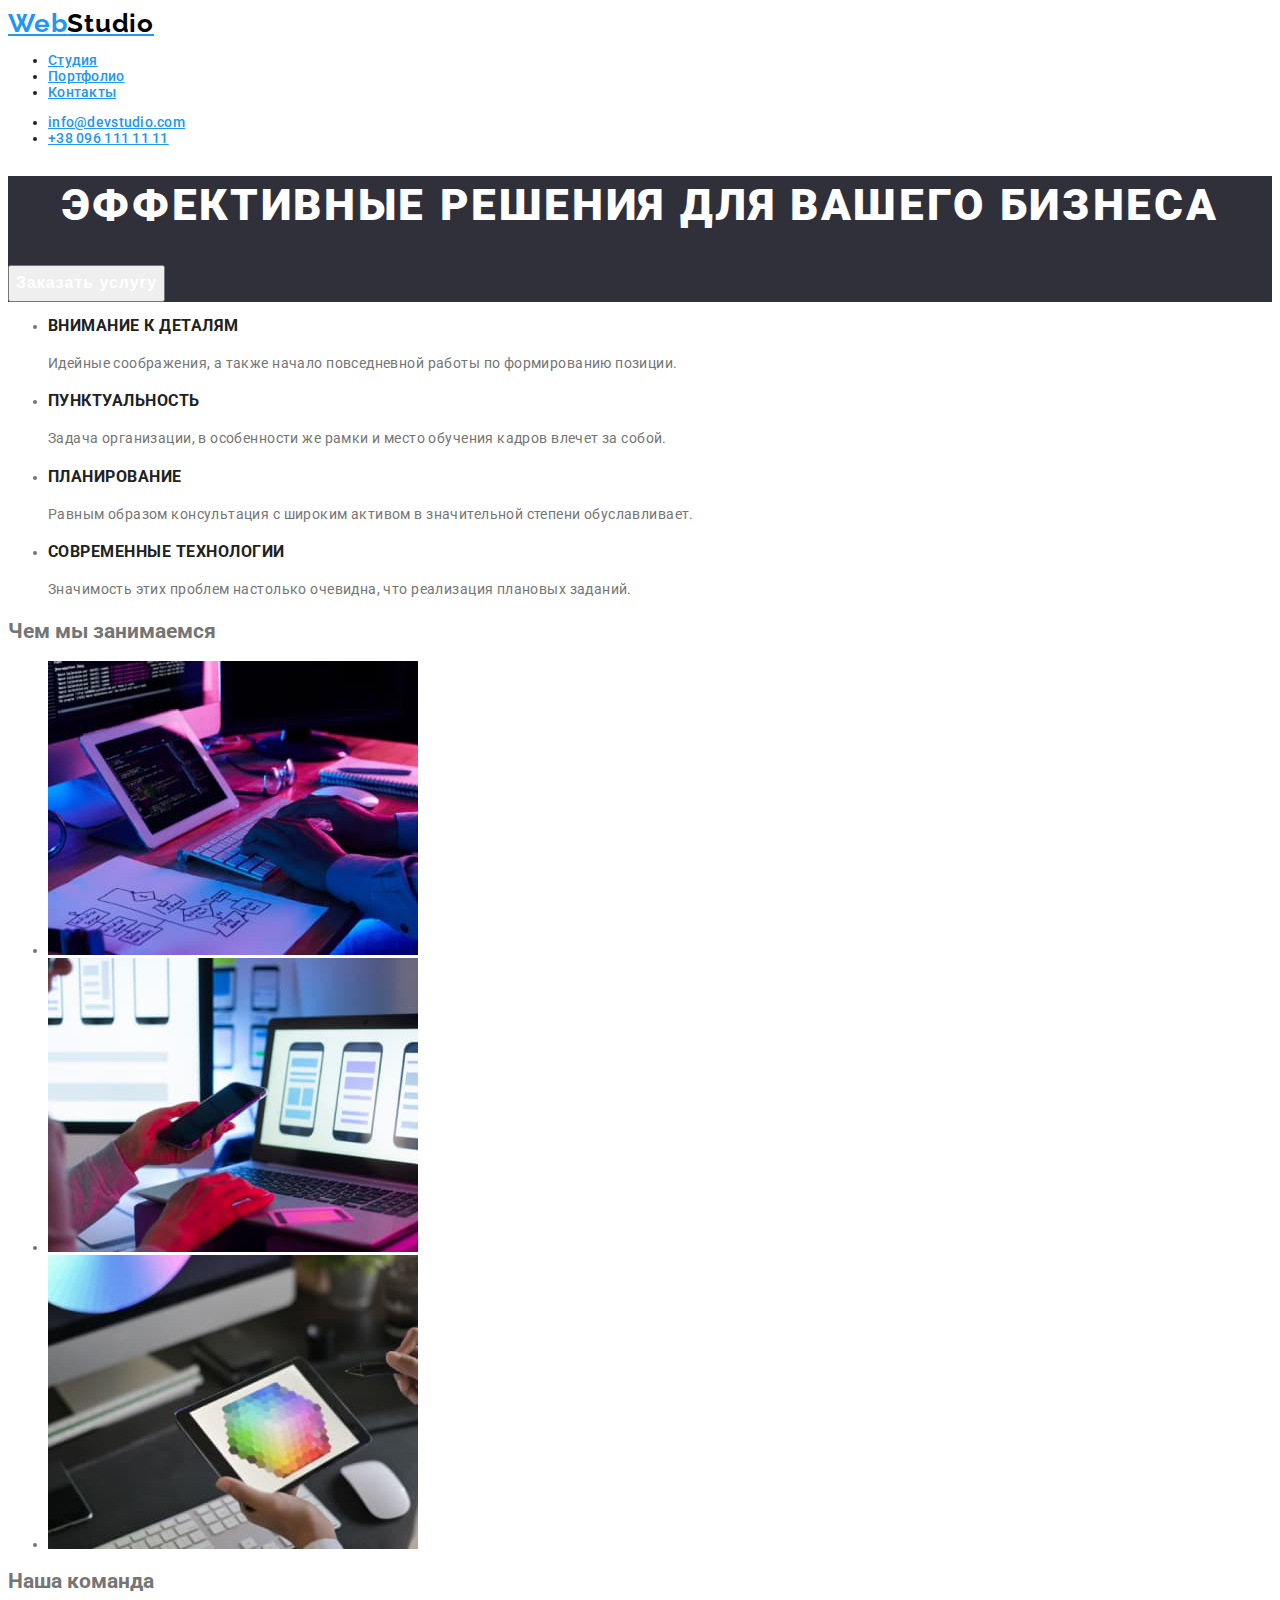
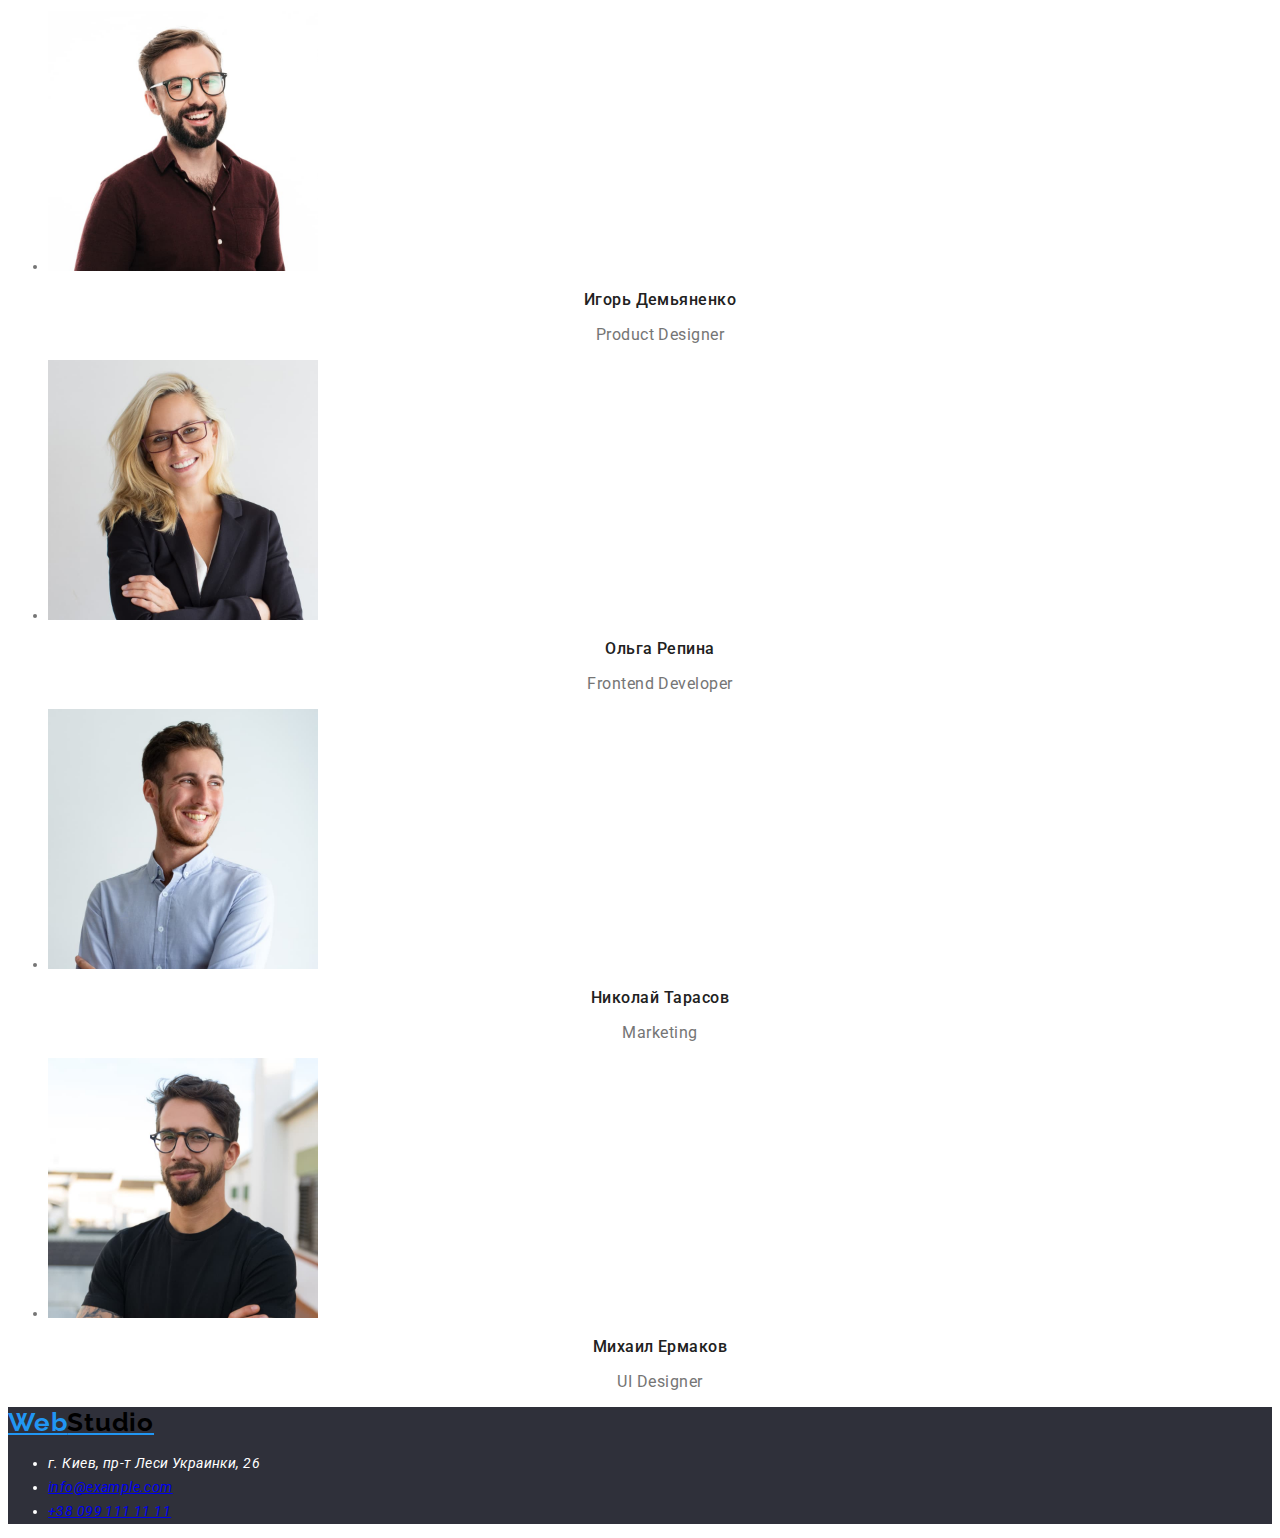
==== index.html @ 79ce8139 "Добавлены footer  исправлены button" ====
<!DOCTYPE html>
<html lang="ru">
  <head>
    <meta charset="UTF-8" />
    <meta http-equiv="X-UA-Compatible" content="IE=edge" />
    <meta name="viewport" content="width=device-width, initial-scale=1.0" />
    <title>Business planning</title>
    <link
      rel="stylesheet"
      href="https://cdnjs.cloudflare.com/ajax/libs/modern-normalize/1.1.0/modern-normalize.min.css"
      integrity="sha512-wpPYUAdjBVSE4KJnH1VR1HeZfpl1ub8YT/NKx4PuQ5NmX2tKuGu6U/JRp5y+Y8XG2tV+wKQpNHVUX03MfMFn9Q=="
      crossorigin="anonymous"
      referrerpolicy="no-referrer"
    />
    <link rel="preconnect" href="https://fonts.googleapis.com" />
    <link rel="preconnect" href="https://fonts.gstatic.com" crossorigin />
    <link
      href="https://fonts.googleapis.com/css2?family=Raleway:wght@700&family=Roboto:wght@400;500;700;900&display=swap"
      rel="stylesheet"
    />
    <link rel="stylesheet" href="./css/style.css" />
  </head>
  <body>
    <header class="header">
      <a href="" class="header-logo">Web<span class="logo">Studio</span></a>
      <nav class="header-navigation">
        <ul class="header-list">
          <li class="header-item"><a href="" class="header-link link">Студия</a></li>
          <li class="header-item">
            <a href="./portfolio.html" class="header-link link">Портфолио</a>
          </li>
          <li class="header-item"><a href="" class="header-link link">Контакты</a></li>
        </ul>
      </nav>
      <ul class="header-list">
        <li><a href="mailto:info@devstudio.com" class="header-link">info@devstudio.com</a></li>
        <li><a class="header-link" href="tel:+380961111111">+38 096 111 11 11</a></li>
      </ul>
    </header>
    <main class="main">
      <section class="section">
        <h1 class="section-main">Эффективные решения для вашего бизнеса</h1>
        <button type="button" class="section-btn">Заказать услугу</button>
      </section>
      <section>
        <h2 class="hidden-title">Преимущества</h2>
        <ul section-list>
          <li>
            <h3 class="section-two-text">Внимание к деталям</h3>
            <p class="section-two-text1">
              Идейные соображения, а также начало повседневной работы по формированию позиции.
            </p>
          </li>
          <li>
            <h3 class="section-two-text">Пунктуальность</h3>
            <p class="section-two-text1">
              Задача организации, в особенности же рамки и место обучения кадров влечет за собой.
            </p>
          </li>
          <li>
            <h3 class="section-two-text">Планирование</h3>
            <p class="section-two-text1">
              Равным образом консультация с широким активом в значительной степени обуславливает.
            </p>
          </li>
          <li>
            <h3 class="section-two-text">Современные технологии</h3>
            <p class="section-two-text1">
              Значимость этих проблем настолько очевидна, что реализация плановых заданий.
            </p>
          </li>
        </ul>
      </section>
      <section class="secton-three">
        <h2 class="section-about">Чем мы занимаемся</h2>
        <ul class="section-three-list">
          <li><img src="./images/about-img-1.jpg" alt="компьютер" width="370" height="294" /></li>
          <li><img src="./images/about-img-2.jpg" alt="телефон" width="370" height="294" /></li>
          <li><img src="./images/about-img-3.jpg" alt="планшет" width="370" height="294" /></li>
        </ul>
      </section>
      <section section-for>
        <h2 class="section-about">Наша команда</h2>
        <ul class="section-for-list">
          <li>
            <img src="./images/photo-ihor.jpg" alt="игорь" width="270" height="260" />
            <h3 class="section-for-name">Игорь Демьяненко</h3>
            <p lang="en" class="section-for-text">Product Designer</p>
          </li>
          <li>
            <img src="./images/photo-olga.jpg" alt="ольга" width="270" height="260" />
            <h3 class="section-for-name">Ольга Репина</h3>
            <p lang="en" class="section-for-text">Frontend Developer</p>
          </li>
          <li>
            <img src="./images/photo-nikolay.jpg" alt="николай" width="270" height="260" />
            <h3 class="section-for-name">Николай Тарасов</h3>
            <p lang="en" class="section-for-text">Marketing</p>
          </li>
          <li>
            <img src="./images/photo-michael.jpg" alt="михаил" width="270" height="260" />
            <h3 class="section-for-name">Михаил Ермаков</h3>
            <p lang="en" class="section-for-text">UI Designer</p>
          </li>
        </ul>
      </section>
    </main>
    <footer class="footer">
      <a href="" class="header-logo">Web<span class="logo">Studio</span></a>
      <address>
        <ul class="footer-list">
          <li class="adress-text">г. Киев, пр-т Леси Украинки, 26</li>
          <li class="adress-text"><a href="mailto:info@example.com">info@example.com</a></li>
          <li class="adress-text"><a href="tel:+380991111111">+38 099 111 11 11</a></li>
        </ul>
      </address>
    </footer>
  </body>
</html>
---- css/style.css ----
:root {
  --main-color: #757575;
  --secondary-color: #212121;
}

body {
  font-family: 'Roboto', sans-serif;
  font-weight: 400;
  font-style: normal;
  font-size: 14px;
  color: var(--main-color);
}
.hidden-title {
  width: 1px;
  height: 1px;
  overflow: hidden;
  opacity: 0;
  margin: -1px;
}

.header-logo {
  font-family: 'Raleway', sans-serif;
  font-style: normal;
  font-weight: 700;
  font-size: 26px;
  line-height: 1.19;
  letter-spacing: 0.03em;
  color: #2196f3;
}

.logo {
  font-family: 'Raleway', sans-serif;
  font-style: normal;
  font-weight: 700;
  font-size: 26px;
  line-height: 1.19;
  letter-spacing: 0.03em;
  color: #000000;
}

.header-list {
  /* font-family: 'Roboto';
  font-style: normal; */
  font-weight: 500;
  /* font-size: 14px; */
  line-height: 1.14;
  letter-spacing: 0.02em;
  color: #212121;
}

.header-link {
  /* font-family: 'Roboto';
  font-style: normal; */
  font-weight: 500;
  /* font-size: 14px; */
  line-height: 1.14;
  letter-spacing: 0.02em;
  color: #2196f3;
}

.section-main {
  /* font-family: 'Roboto';
  font-style: normal; */
  font-weight: 900;
  font-size: 44px;
  line-height: 1.36;
  text-align: center;
  letter-spacing: 0.06em;
  text-transform: uppercase;
  color: #ffffff;
}

.section {
  background: #2f303a;
}

.section-btn {
  /* font-family: 'Roboto';
  font-style: normal; */
  font-weight: 700;
  font-size: 16px;
  line-height: 1.88;
  display: flex;
  align-items: center;
  text-align: center;
  letter-spacing: 0.06em;
  color: #ffffff;
}
.section-two-text {
  /* font-family: 'Roboto';
  font-style: normal; */
  font-weight: 700;
  /* font-size: 14px; */
  line-height: 1.14;
  letter-spacing: 0.03em;
  text-transform: uppercase;
  color: #212121;
}

.section-two-text1 {
  /* font-family: 'Roboto';
  font-style: normal; */
  font-weight: 400;
  /* font-size: 14px; */
  line-height: 1.71;
  letter-spacing: 0.03em;
  color: #757575;
}

.section-three {
/* font-family: 'Roboto';
font-style: normal; */
font-weight: 700;
font-size: 36px;
line-height: 1.17;
text-align: center;
letter-spacing: 0.03em
color: #212121;
}

.section-for {
/* font-family: 'Roboto';
font-style: normal; */
font-weight: 700;
font-size: 36px;
line-height: 1.17;
text-align: center;
letter-spacing: 0.03em;
color: #212121;
}

.section-for-name {
/* font-family: 'Roboto';
font-style: normal; */
font-weight: 500;
font-size: 16px;
line-height: 1.19;
text-align: center;
letter-spacing: 0.03em;
color: #212121;
}

.section-for-text {
/* font-family: 'Roboto';
font-style: normal;
font-weight: 400; */
font-size: 16px;
line-height: 1.19;
text-align: center;
letter-spacing: 0.03em;
color: #757575;
}

.adress-text {
  /* font-family: 'Roboto';
font-style: normal;
font-weight: 400;
font-size: 14px; */
line-height: 1.71;
letter-spacing: 0.03em;
color: #FFFFFF;
}

.footer {
  background: #2F303A;
}
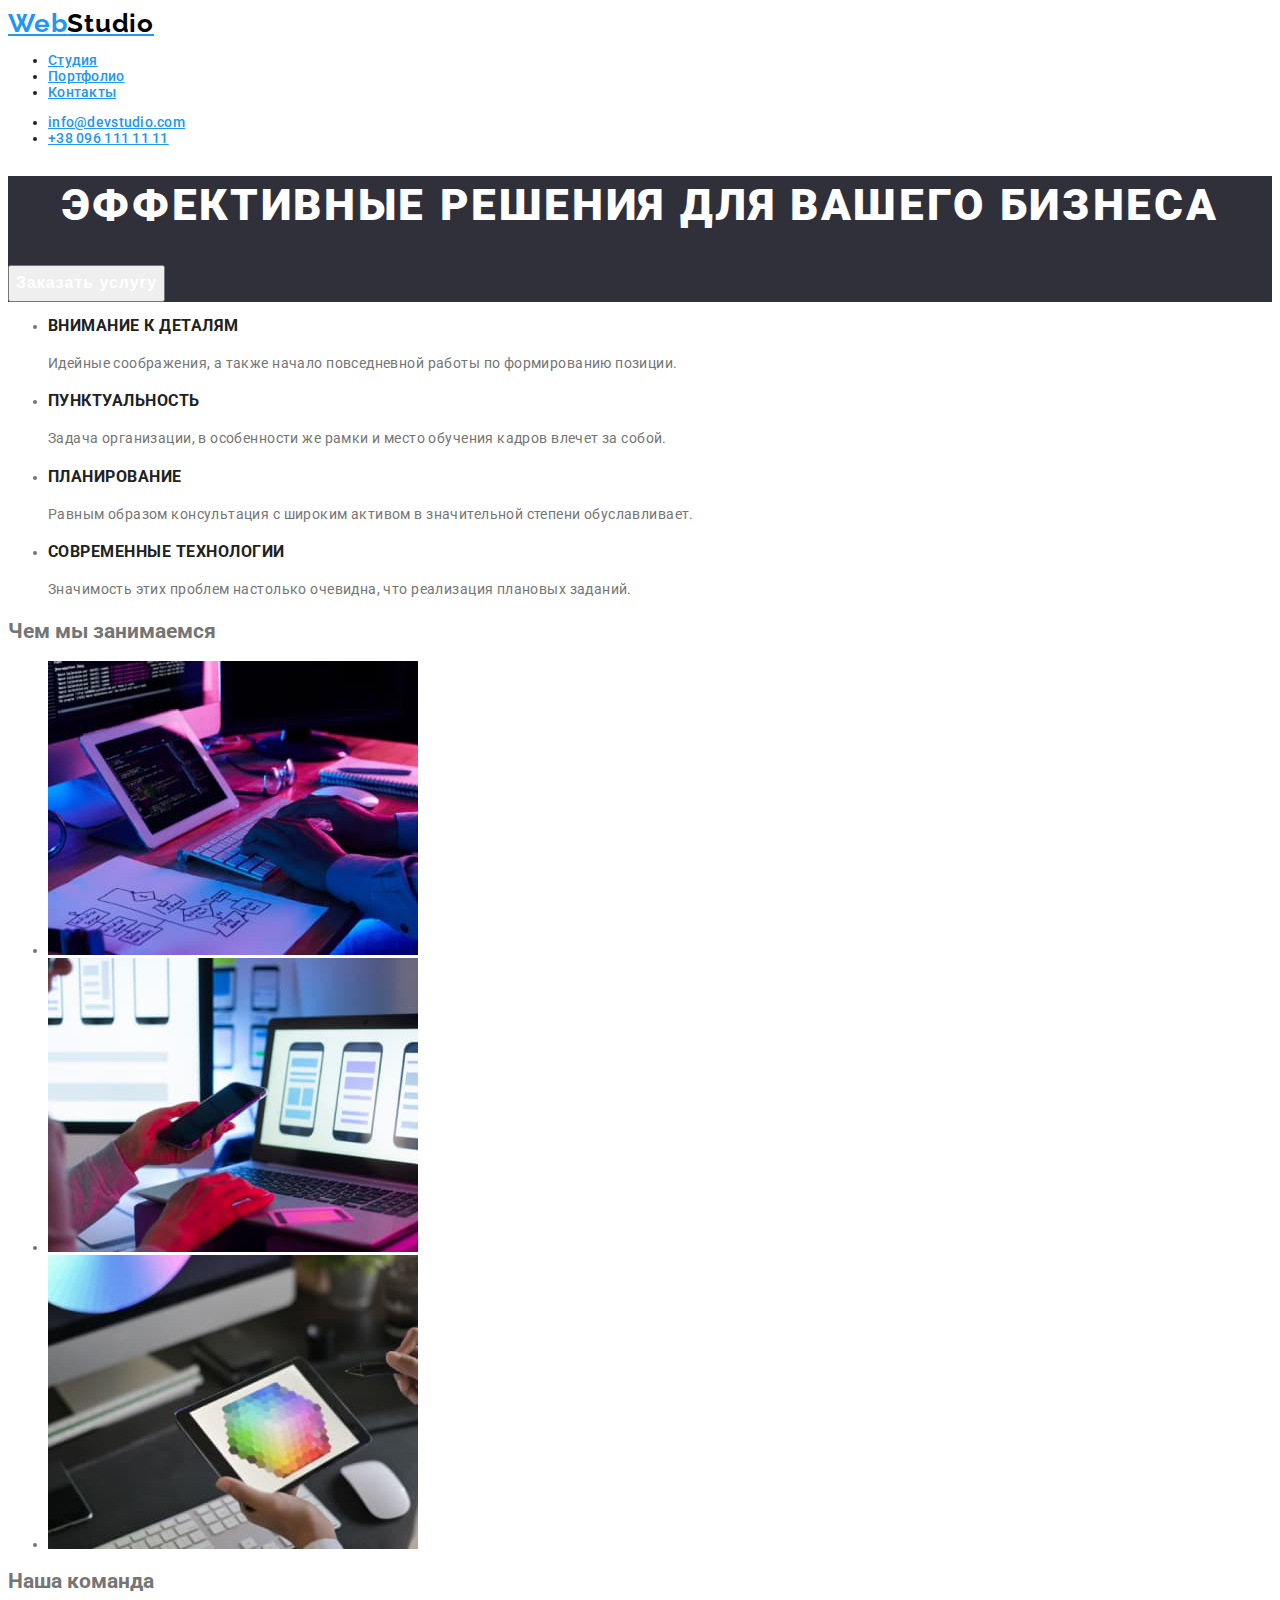
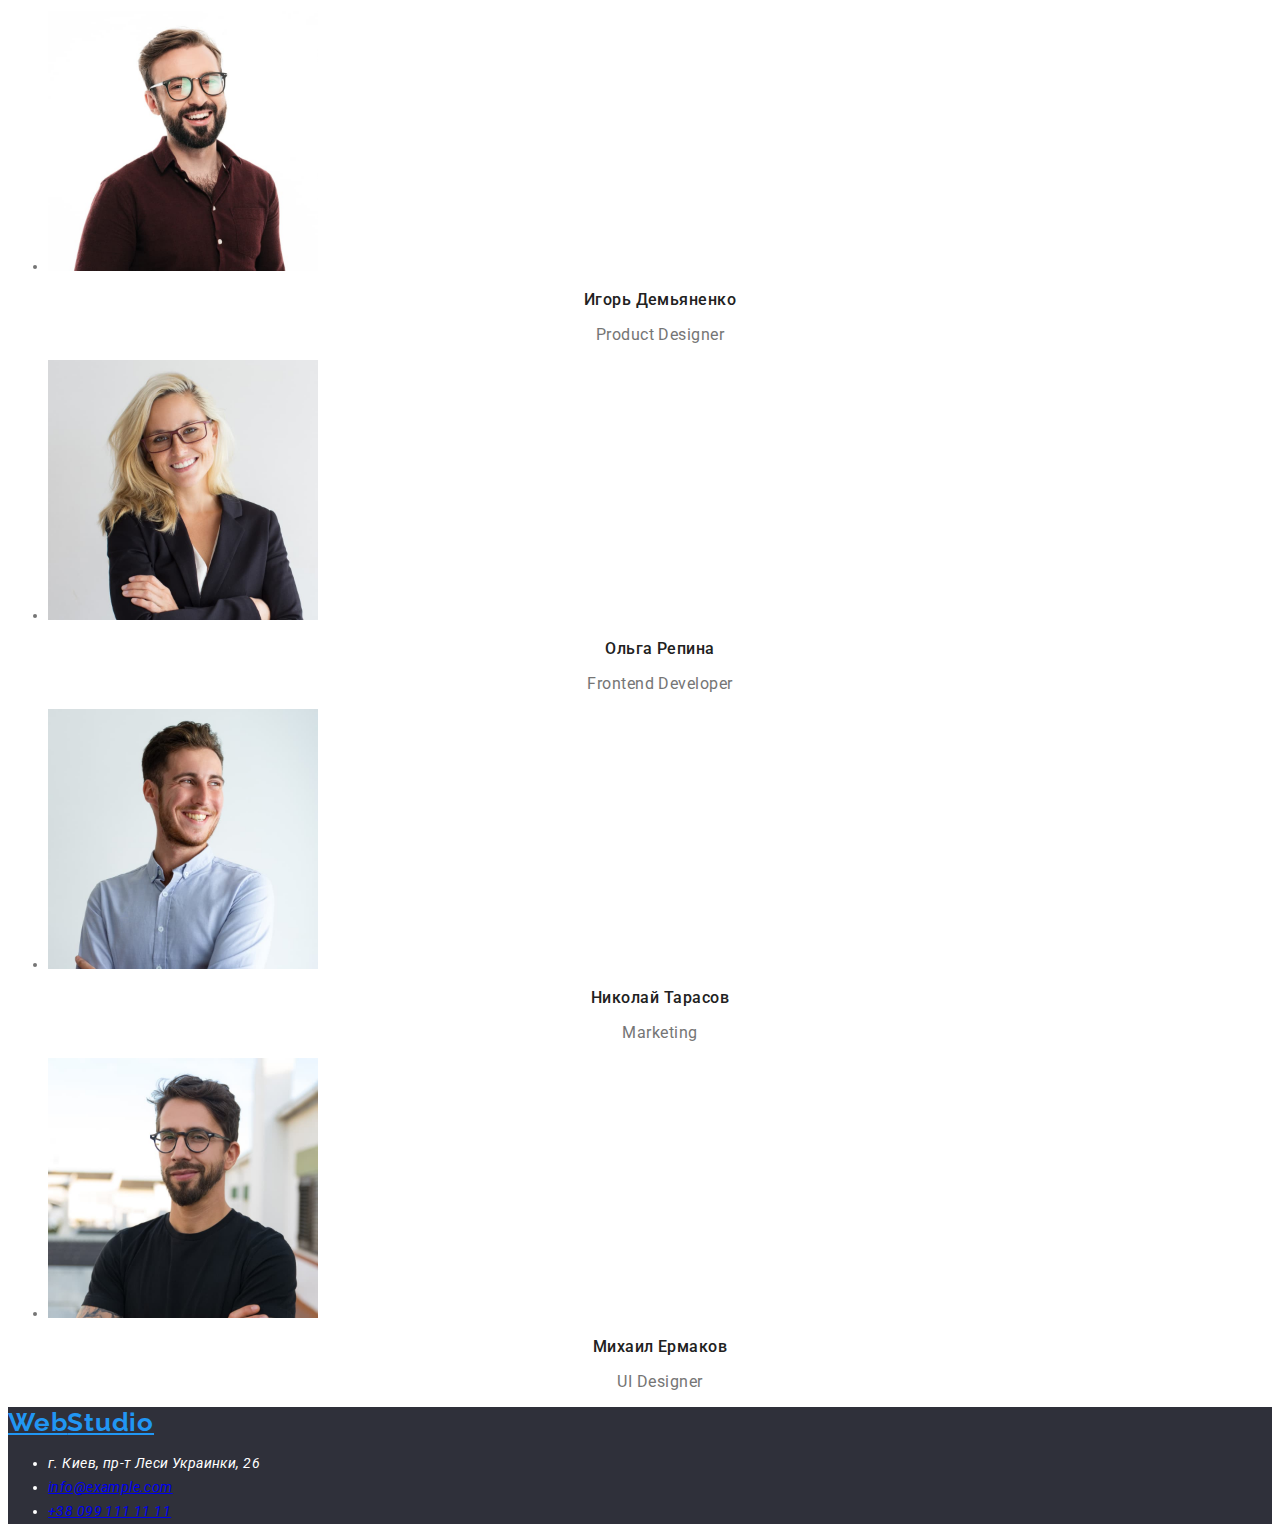
==== commit 28a1908c: "Доработка portfolio button logo" ====
--- a/index.html
+++ b/index.html
@@ -81,32 +81,34 @@
       </section>
       <section section-for>
         <h2 class="section-about">Наша команда</h2>
-        <ul class="section-for-list">
-          <li>
-            <img src="./images/photo-ihor.jpg" alt="игорь" width="270" height="260" />
-            <h3 class="section-for-name">Игорь Демьяненко</h3>
-            <p lang="en" class="section-for-text">Product Designer</p>
-          </li>
-          <li>
-            <img src="./images/photo-olga.jpg" alt="ольга" width="270" height="260" />
-            <h3 class="section-for-name">Ольга Репина</h3>
-            <p lang="en" class="section-for-text">Frontend Developer</p>
-          </li>
-          <li>
-            <img src="./images/photo-nikolay.jpg" alt="николай" width="270" height="260" />
-            <h3 class="section-for-name">Николай Тарасов</h3>
-            <p lang="en" class="section-for-text">Marketing</p>
-          </li>
-          <li>
-            <img src="./images/photo-michael.jpg" alt="михаил" width="270" height="260" />
-            <h3 class="section-for-name">Михаил Ермаков</h3>
-            <p lang="en" class="section-for-text">UI Designer</p>
-          </li>
-        </ul>
+        <div>
+          <ul class="section-for-list">
+            <li>
+              <img src="./images/photo-ihor.jpg" alt="игорь" width="270" height="260" />
+              <h3 class="section-for-name">Игорь Демьяненко</h3>
+              <p lang="en" class="section-for-text">Product Designer</p>
+            </li>
+            <li>
+              <img src="./images/photo-olga.jpg" alt="ольга" width="270" height="260" />
+              <h3 class="section-for-name">Ольга Репина</h3>
+              <p lang="en" class="section-for-text">Frontend Developer</p>
+            </li>
+            <li>
+              <img src="./images/photo-nikolay.jpg" alt="николай" width="270" height="260" />
+              <h3 class="section-for-name">Николай Тарасов</h3>
+              <p lang="en" class="section-for-text">Marketing</p>
+            </li>
+            <li>
+              <img src="./images/photo-michael.jpg" alt="михаил" width="270" height="260" />
+              <h3 class="section-for-name">Михаил Ермаков</h3>
+              <p lang="en" class="section-for-text">UI Designer</p>
+            </li>
+          </ul>
+        </div>
       </section>
     </main>
     <footer class="footer">
-      <a href="" class="header-logo">Web<span class="logo">Studio</span></a>
+      <a href="" class="header-logo">Web<span class="footer-logo">Studio</span></a>
       <address>
         <ul class="footer-list">
           <li class="adress-text">г. Киев, пр-т Леси Украинки, 26</li>
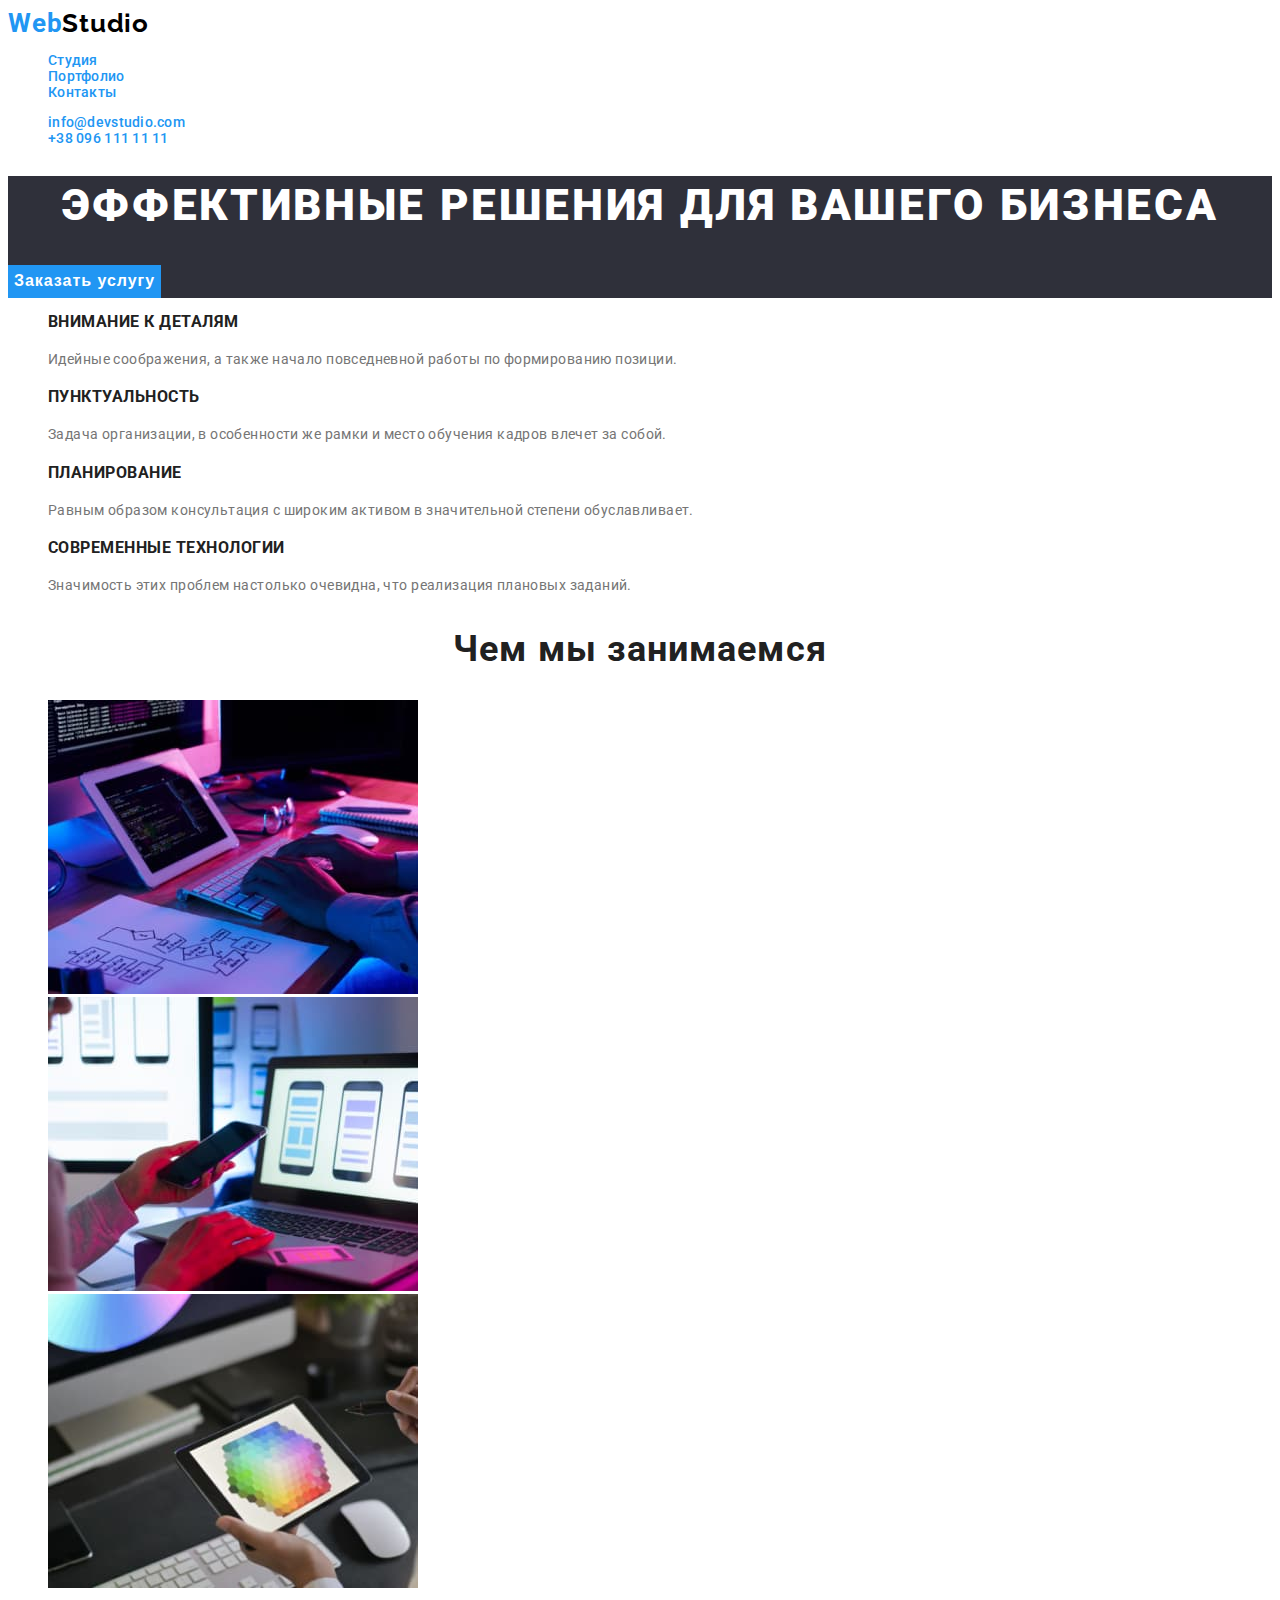
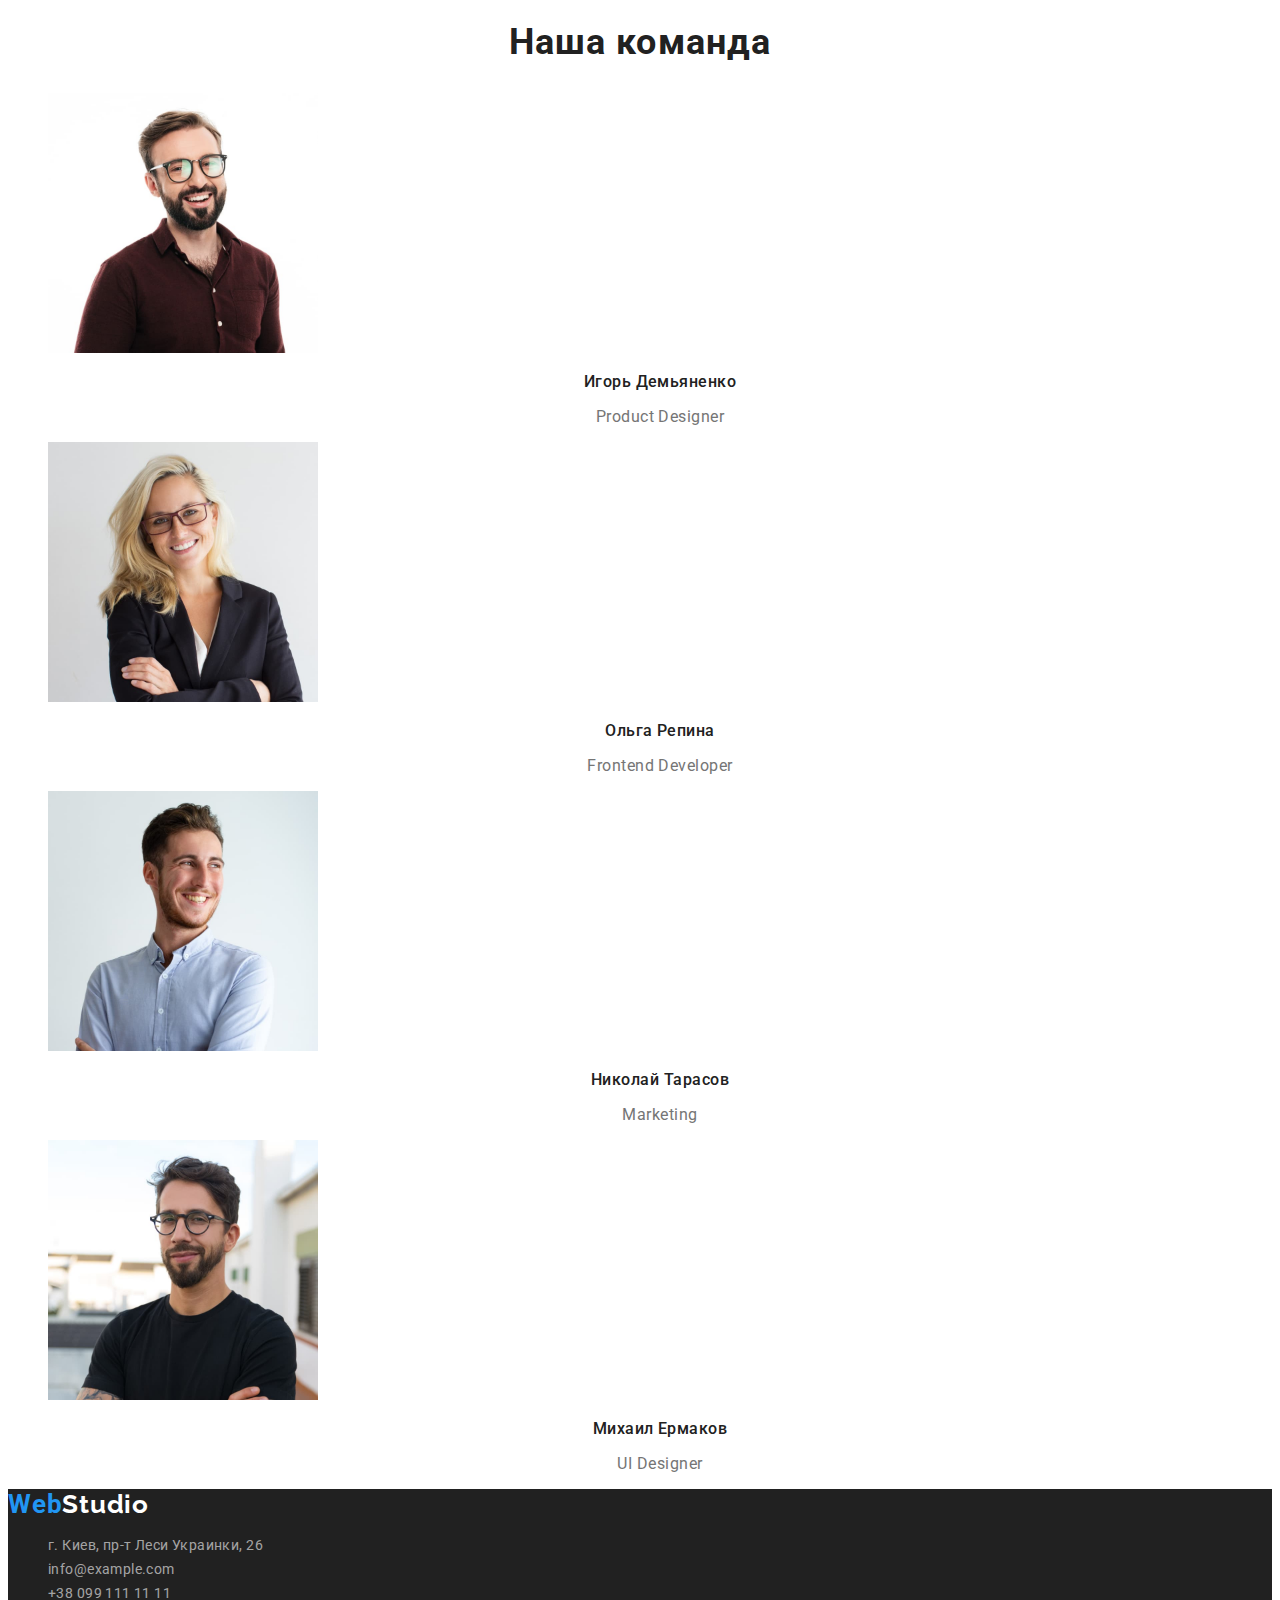
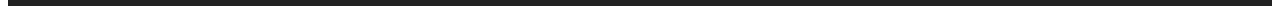
==== commit 205f9fad: "Доработаны стили в футере" ====
--- a/index.html
+++ b/index.html
@@ -44,7 +44,7 @@
       </section>
       <section>
         <h2 class="hidden-title">Преимущества</h2>
-        <ul section-list>
+        <ul class="section-list">
           <li>
             <h3 class="section-two-text">Внимание к деталям</h3>
             <p class="section-two-text1">
@@ -112,8 +112,8 @@
       <address>
         <ul class="footer-list">
           <li class="adress-text">г. Киев, пр-т Леси Украинки, 26</li>
-          <li class="adress-text"><a href="mailto:info@example.com">info@example.com</a></li>
-          <li class="adress-text"><a href="tel:+380991111111">+38 099 111 11 11</a></li>
+          <li><a href="mailto:info@example.com" class="adress-text">info@example.com</a></li>
+          <li><a href="tel:+380991111111" class="adress-text">+38 099 111 11 11</a></li>
         </ul>
       </address>
     </footer>
--- a/css/style.css
+++ b/css/style.css
@@ -1,6 +1,12 @@
 :root {
   --main-color: #757575;
   --secondary-color: #212121;
+  --logo-color-header: #000000;
+  --logo-color-footer: #ffffff;
+}
+
+a {
+  text-decoration: none;
 }
 
 body {
@@ -10,6 +16,7 @@
   font-size: 14px;
   color: var(--main-color);
 }
+
 .hidden-title {
   width: 1px;
   height: 1px;
@@ -19,8 +26,6 @@
 }
 
 .header-logo {
-  font-family: 'Raleway', sans-serif;
-  font-style: normal;
   font-weight: 700;
   font-size: 26px;
   line-height: 1.19;
@@ -30,44 +35,47 @@
 
 .logo {
   font-family: 'Raleway', sans-serif;
+  font-weight: 700;
+  font-size: 26px;
+  line-height: 1.19;
+  letter-spacing: 0.03em;
+  color: var(--logo-color-header);
+}
+
+.footer-logo {
+  font-family: 'Raleway';
   font-style: normal;
   font-weight: 700;
   font-size: 26px;
   line-height: 1.19;
   letter-spacing: 0.03em;
-  color: #000000;
+  color: var(--logo-color-footer);
 }
 
 .header-list {
-  /* font-family: 'Roboto';
-  font-style: normal; */
-  font-weight: 500;
-  /* font-size: 14px; */
+  font-weight: 500;
+
   line-height: 1.14;
   letter-spacing: 0.02em;
-  color: #212121;
+  color: var(--secondary-color);
 }
 
 .header-link {
-  /* font-family: 'Roboto';
-  font-style: normal; */
-  font-weight: 500;
-  /* font-size: 14px; */
+  font-weight: 500;
+
   line-height: 1.14;
   letter-spacing: 0.02em;
   color: #2196f3;
 }
 
 .section-main {
-  /* font-family: 'Roboto';
-  font-style: normal; */
   font-weight: 900;
   font-size: 44px;
   line-height: 1.36;
   text-align: center;
   letter-spacing: 0.06em;
   text-transform: uppercase;
-  color: #ffffff;
+  color: var(--logo-color-footer);
 }
 
 .section {
@@ -75,8 +83,6 @@
 }
 
 .section-btn {
-  /* font-family: 'Roboto';
-  font-style: normal; */
   font-weight: 700;
   font-size: 16px;
   line-height: 1.88;
@@ -84,83 +90,112 @@
   align-items: center;
   text-align: center;
   letter-spacing: 0.06em;
-  color: #ffffff;
+  border: #2196f3;
+  background-color: #2196f3;
+  color: var(--logo-color-footer);
 }
 .section-two-text {
-  /* font-family: 'Roboto';
-  font-style: normal; */
-  font-weight: 700;
-  /* font-size: 14px; */
+  font-weight: 700;
+  list-style-type: none;
   line-height: 1.14;
   letter-spacing: 0.03em;
   text-transform: uppercase;
-  color: #212121;
+  color: var(--secondary-color);
 }
 
 .section-two-text1 {
-  /* font-family: 'Roboto';
-  font-style: normal; */
   font-weight: 400;
-  /* font-size: 14px; */
+
   line-height: 1.71;
   letter-spacing: 0.03em;
-  color: #757575;
+  color: var(--main-color);
+}
+
+.section-about {
+  font-weight: 700;
+  font-size: 36px;
+  line-height: 1.17;
+  text-align: center;
+  letter-spacing: 0.03em;
+  color: var(--secondary-color);
 }
 
 .section-three {
-/* font-family: 'Roboto';
-font-style: normal; */
-font-weight: 700;
-font-size: 36px;
-line-height: 1.17;
-text-align: center;
-letter-spacing: 0.03em
-color: #212121;
+  font-weight: 700;
+  font-size: 36px;
+  line-height: 1.17;
+  text-align: center;
+  letter-spacing: 0.03em;
+  color: var(--secondary-color);
 }
 
 .section-for {
-/* font-family: 'Roboto';
-font-style: normal; */
-font-weight: 700;
-font-size: 36px;
-line-height: 1.17;
-text-align: center;
-letter-spacing: 0.03em;
-color: #212121;
+  font-weight: 700;
+  font-size: 36px;
+  line-height: 1.17;
+  text-align: center;
+  letter-spacing: 0.03em;
+  color: var(--secondary-color) 1;
 }
 
 .section-for-name {
-/* font-family: 'Roboto';
-font-style: normal; */
-font-weight: 500;
-font-size: 16px;
-line-height: 1.19;
-text-align: center;
-letter-spacing: 0.03em;
-color: #212121;
+  font-weight: 500;
+  font-size: 16px;
+  line-height: 1.19;
+  text-align: center;
+  letter-spacing: 0.03em;
+  color: var(--secondary-color);
 }
 
 .section-for-text {
-/* font-family: 'Roboto';
-font-style: normal;
-font-weight: 400; */
-font-size: 16px;
-line-height: 1.19;
-text-align: center;
-letter-spacing: 0.03em;
-color: #757575;
+  font-size: 16px;
+  line-height: 1.19;
+  text-align: center;
+  letter-spacing: 0.03em;
+  color: var(--main-color);
+}
+
+.header-list,
+.section-list,
+.section-three-list,
+.section-for-list,
+.footer-list {
+  list-style-type: none;
 }
 
 .adress-text {
-  /* font-family: 'Roboto';
-font-style: normal;
-font-weight: 400;
-font-size: 14px; */
-line-height: 1.71;
-letter-spacing: 0.03em;
-color: #FFFFFF;
+  font-style: normal;
+  line-height: 1.71;
+  letter-spacing: 0.03em;
+  color: rgba(255, 255, 255, 0.6);
+}
+
+.portfolio-btn {
+  font-weight: 500;
+  font-size: 16px;
+  line-height: 1.62;
+  background-color: #f5f4fa;
+  color: var(--secondary-color);
+  list-style-type: none;
+}
+
+.portfolio-list {
+  font-weight: 700;
+  font-size: 18px;
+  line-height: 2;
+  letter-spacing: 0.06em;
+
+  color: var(--secondary-color);
+}
+
+.portfolio-about {
+  font-size: 16px;
+  line-height: 1.88;
+  letter-spacing: 0.03em;
+
+  color: var(--main-color);
 }
 
 .footer {
-  background: #2F303A;
-}
+  background: var(--secondary-color);
+}
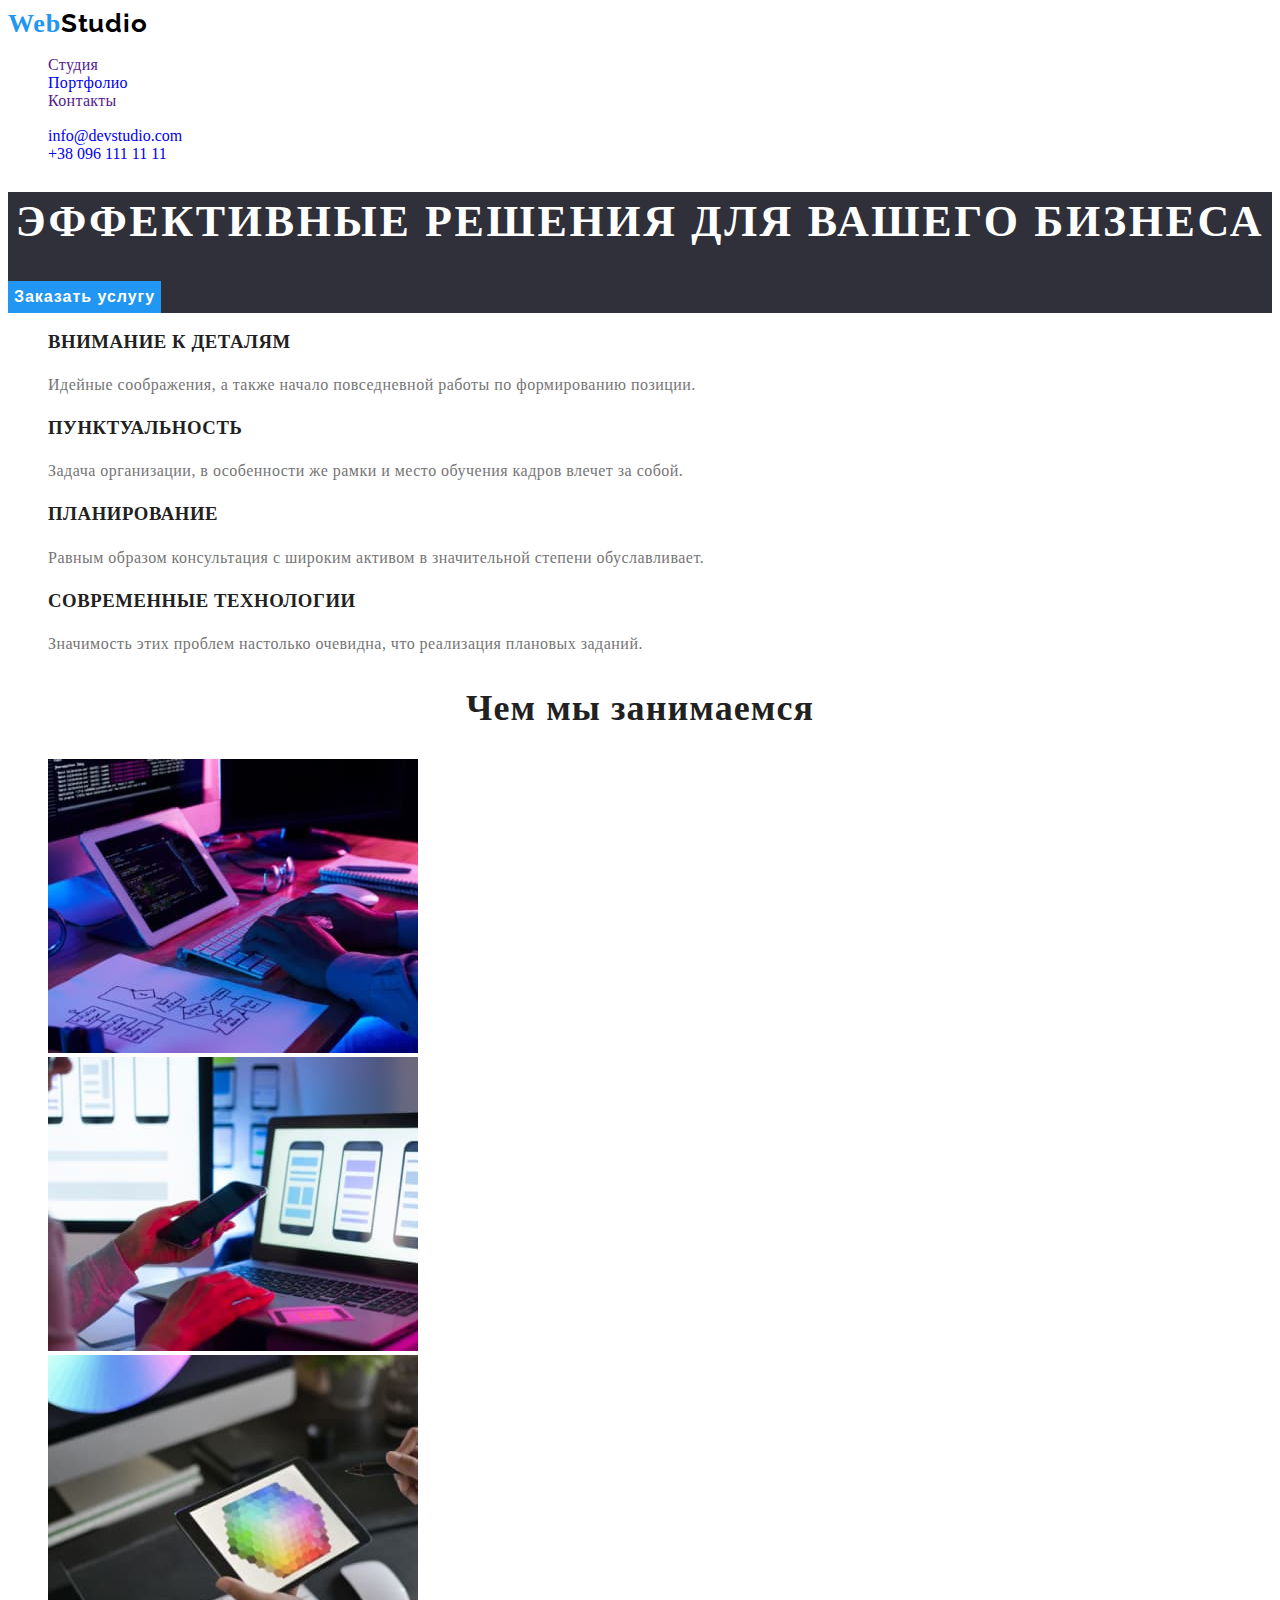
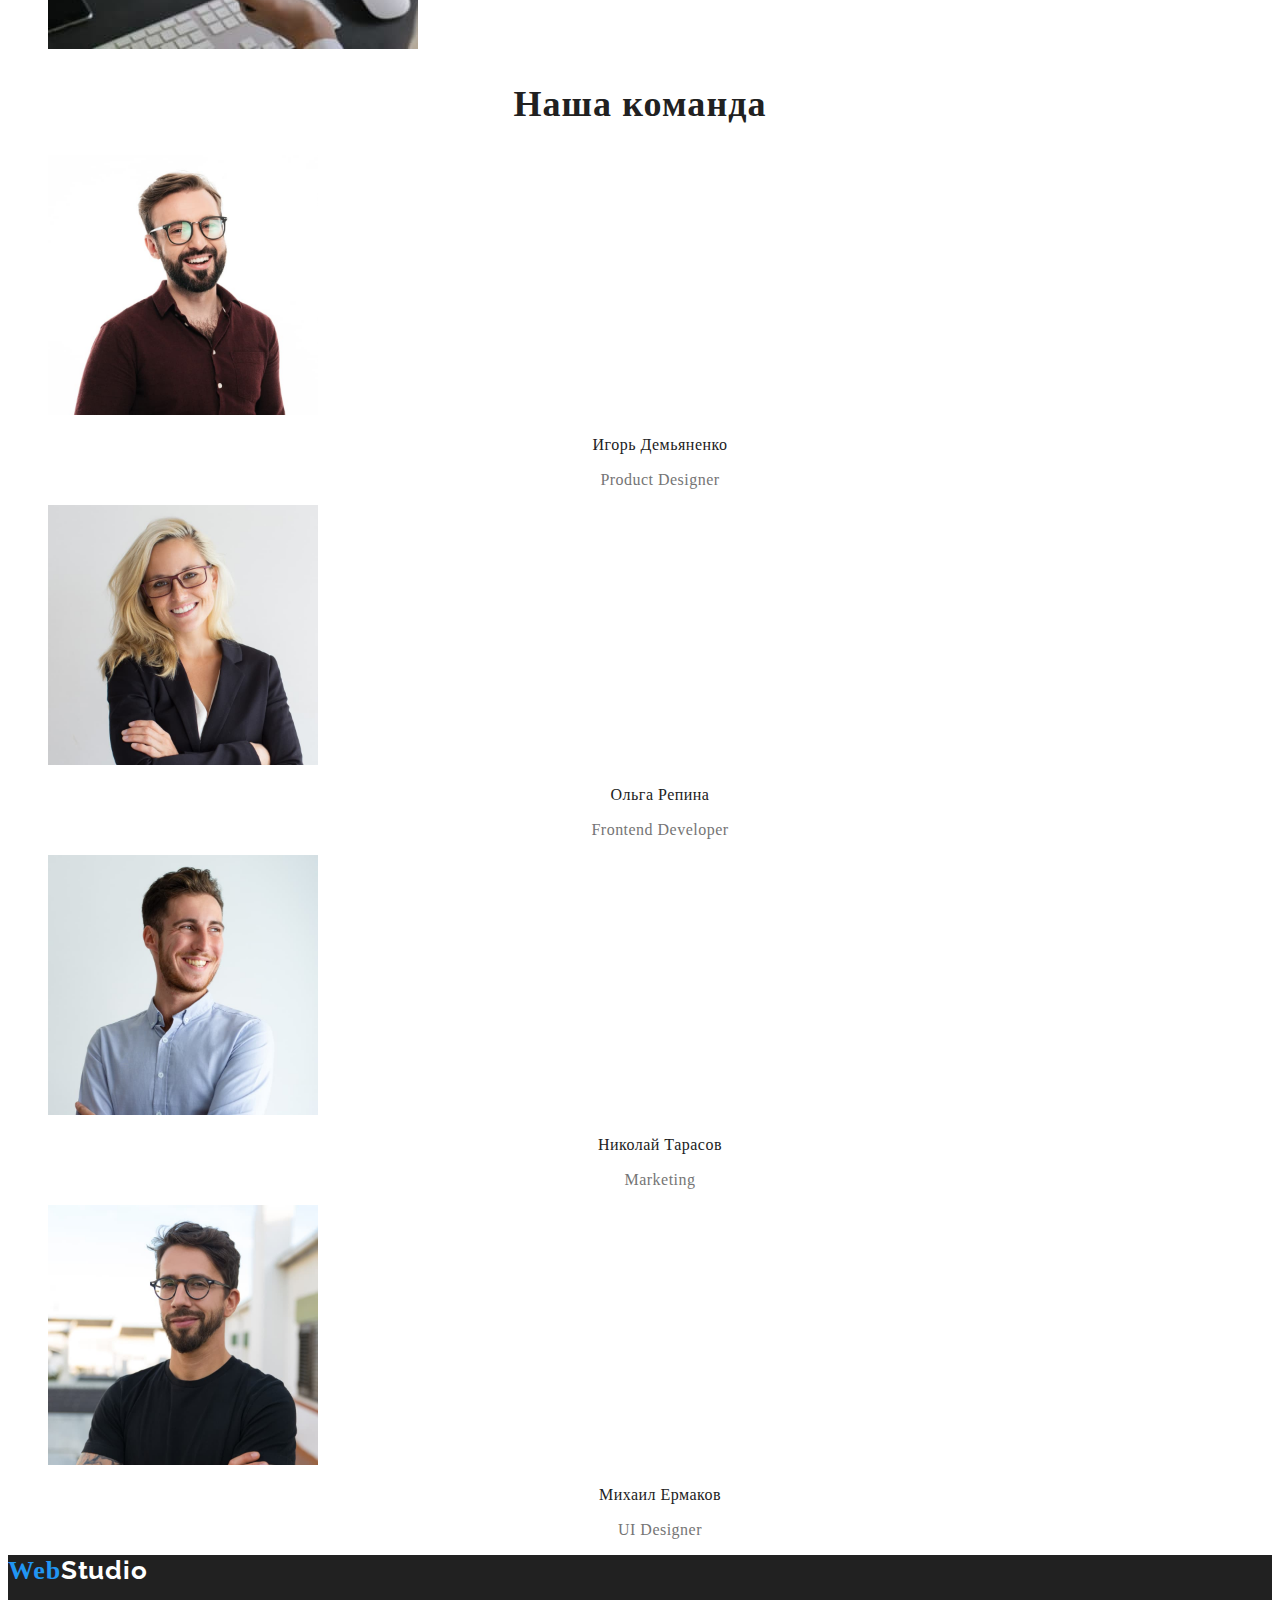
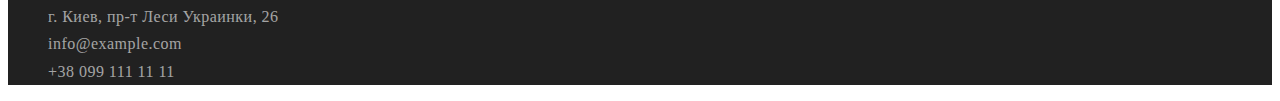
==== commit 83c85115: "Добавлены новые переменные" ====
--- a/index.html
+++ b/index.html
@@ -5,18 +5,18 @@
     <meta http-equiv="X-UA-Compatible" content="IE=edge" />
     <meta name="viewport" content="width=device-width, initial-scale=1.0" />
     <title>Business planning</title>
+    <link rel="preconnect" href="https://fonts.googleapis.com" />
+    <link rel="preconnect" href="https://fonts.gstatic.com" crossorigin />
+    <link
+      href="https://fonts.googleapis.com/css2?family=Raleway:wght@700&family=Roboto:wght@400;500;700;900&display=swap"
+      rel="stylesheet"
+    />
     <link
       rel="stylesheet"
       href="https://cdnjs.cloudflare.com/ajax/libs/modern-normalize/1.1.0/modern-normalize.min.css"
       integrity="sha512-wpPYUAdjBVSE4KJnH1VR1HeZfpl1ub8YT/NKx4PuQ5NmX2tKuGu6U/JRp5y+Y8XG2tV+wKQpNHVUX03MfMFn9Q=="
       crossorigin="anonymous"
       referrerpolicy="no-referrer"
-    />
-    <link rel="preconnect" href="https://fonts.googleapis.com" />
-    <link rel="preconnect" href="https://fonts.gstatic.com" crossorigin />
-    <link
-      href="https://fonts.googleapis.com/css2?family=Raleway:wght@700&family=Roboto:wght@400;500;700;900&display=swap"
-      rel="stylesheet"
     />
     <link rel="stylesheet" href="./css/style.css" />
   </head>
--- a/css/style.css
+++ b/css/style.css
@@ -1,20 +1,45 @@
 :root {
   --main-color: #757575;
   --secondary-color: #212121;
-  --logo-color-header: #000000;
-  --logo-color-footer: #ffffff;
+  --logo-color-black: #000000;
+  --logo-color-white: #ffffff;
 }
 
 a {
   text-decoration: none;
 }
 
-body {
+/* a:link {
+  color: var(--secondary-color);
+} */
+
+/* a:current {
+  color: #2196f3;
+} */
+
+/* a:active {
+  color: #2196f3;
+} */
+
+ul {
+  list-style: none;
+}
+
+button {
+  cursor: pointer;
+  border: none;
+}
+
+.body {
   font-family: 'Roboto', sans-serif;
   font-weight: 400;
   font-style: normal;
   font-size: 14px;
   color: var(--main-color);
+}
+
+.header {
+  color: var(--secondary-color);
 }
 
 .hidden-title {
@@ -39,7 +64,7 @@
   font-size: 26px;
   line-height: 1.19;
   letter-spacing: 0.03em;
-  color: var(--logo-color-header);
+  color: var(--logo-color-black);
 }
 
 .footer-logo {
@@ -49,22 +74,17 @@
   font-size: 26px;
   line-height: 1.19;
   letter-spacing: 0.03em;
-  color: var(--logo-color-footer);
-}
-
-.header-list {
+  color: var(--logo-color-white);
+}
+
+.header-item {
   font-weight: 500;
-
   line-height: 1.14;
   letter-spacing: 0.02em;
-  color: var(--secondary-color);
-}
-
-.header-link {
-  font-weight: 500;
-
-  line-height: 1.14;
-  letter-spacing: 0.02em;
+  color: var(--main-color);
+}
+
+.header-link:current {
   color: #2196f3;
 }
 
@@ -75,7 +95,7 @@
   text-align: center;
   letter-spacing: 0.06em;
   text-transform: uppercase;
-  color: var(--logo-color-footer);
+  color: var(--logo-color-white);
 }
 
 .section {
@@ -90,9 +110,8 @@
   align-items: center;
   text-align: center;
   letter-spacing: 0.06em;
-  border: #2196f3;
   background-color: #2196f3;
-  color: var(--logo-color-footer);
+  color: var(--logo-color-white);
 }
 .section-two-text {
   font-weight: 700;
@@ -155,13 +174,13 @@
   color: var(--main-color);
 }
 
-.header-list,
+/* .header-list,
 .section-list,
 .section-three-list,
 .section-for-list,
 .footer-list {
   list-style-type: none;
-}
+} */
 
 .adress-text {
   font-style: normal;
@@ -171,11 +190,6 @@
 }
 
 .portfolio-btn {
-  font-weight: 500;
-  font-size: 16px;
-  line-height: 1.62;
-  background-color: #f5f4fa;
-  color: var(--secondary-color);
   list-style-type: none;
 }
 
@@ -196,6 +210,15 @@
   color: var(--main-color);
 }
 
+.portfolio-btn-style {
+  font-weight: 500;
+  font-size: 16px;
+  line-height: 1.62;
+  text-align: center;
+  letter-spacing: 0.03em;
+  color: var(--secondary-color);
+}
+
 .footer {
   background: var(--secondary-color);
 }
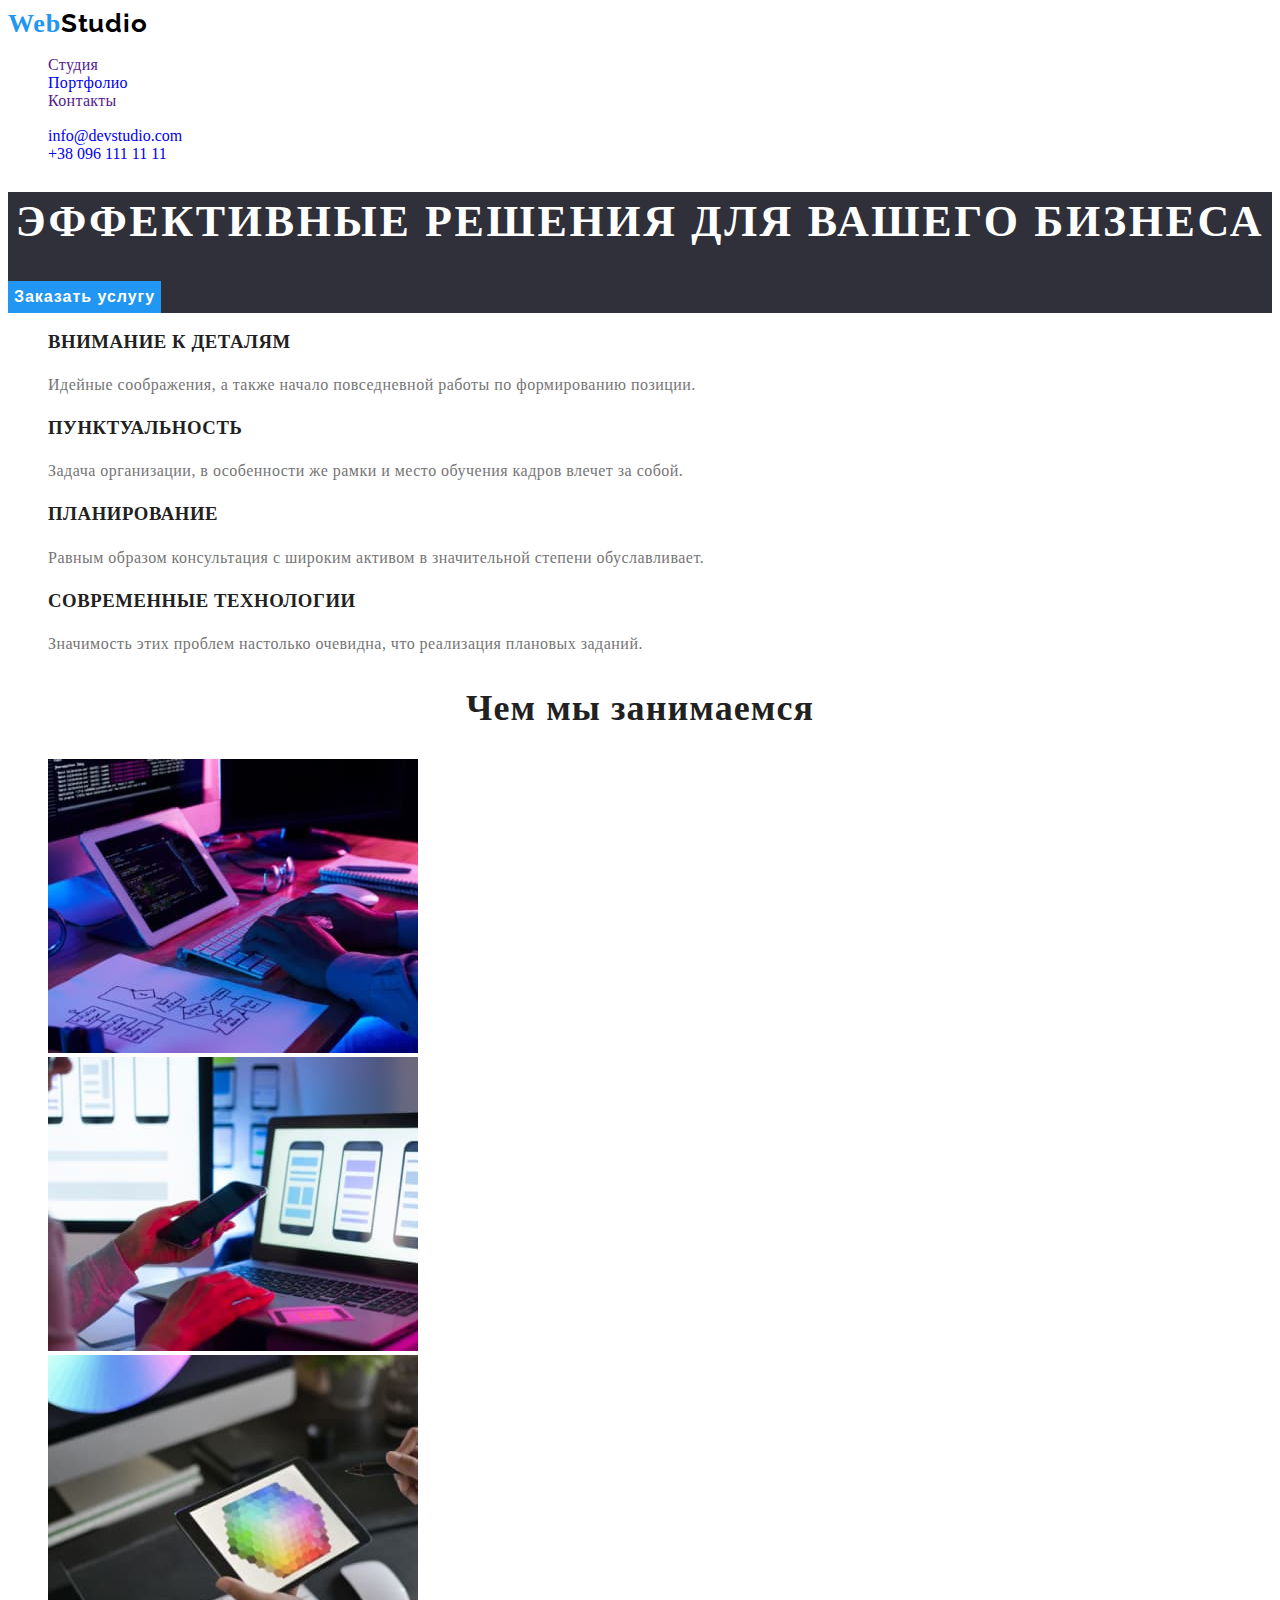
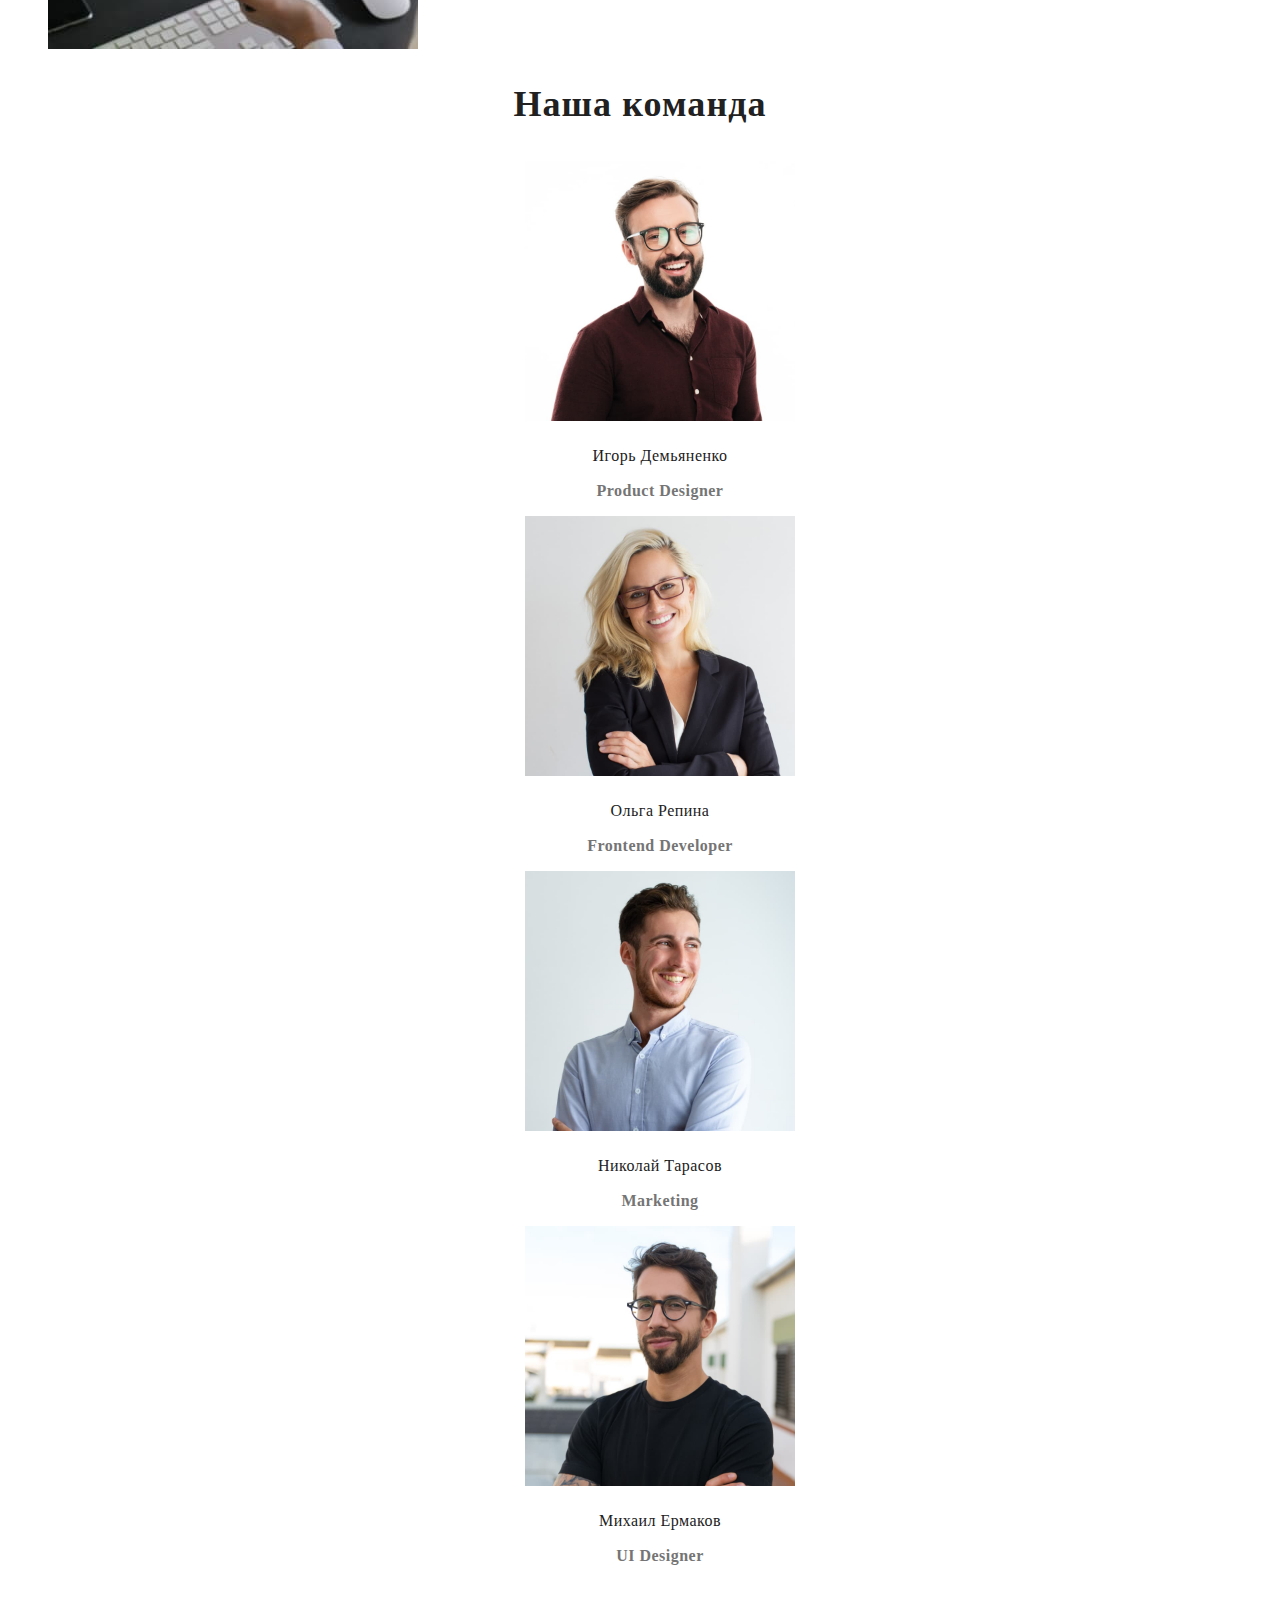
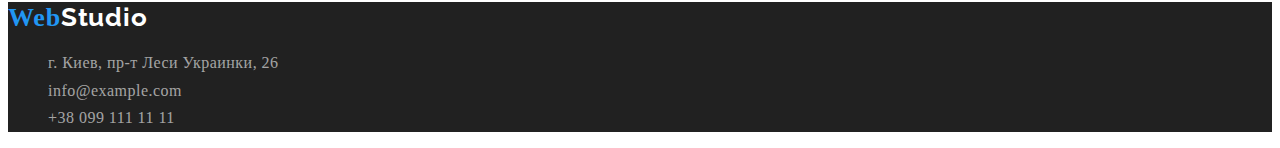
==== commit 8087b399: "Update index.html" ====
--- a/index.html
+++ b/index.html
@@ -79,7 +79,7 @@
           <li><img src="./images/about-img-3.jpg" alt="планшет" width="370" height="294" /></li>
         </ul>
       </section>
-      <section section-for>
+      <section class="section-for">
         <h2 class="section-about">Наша команда</h2>
         <div>
           <ul class="section-for-list">
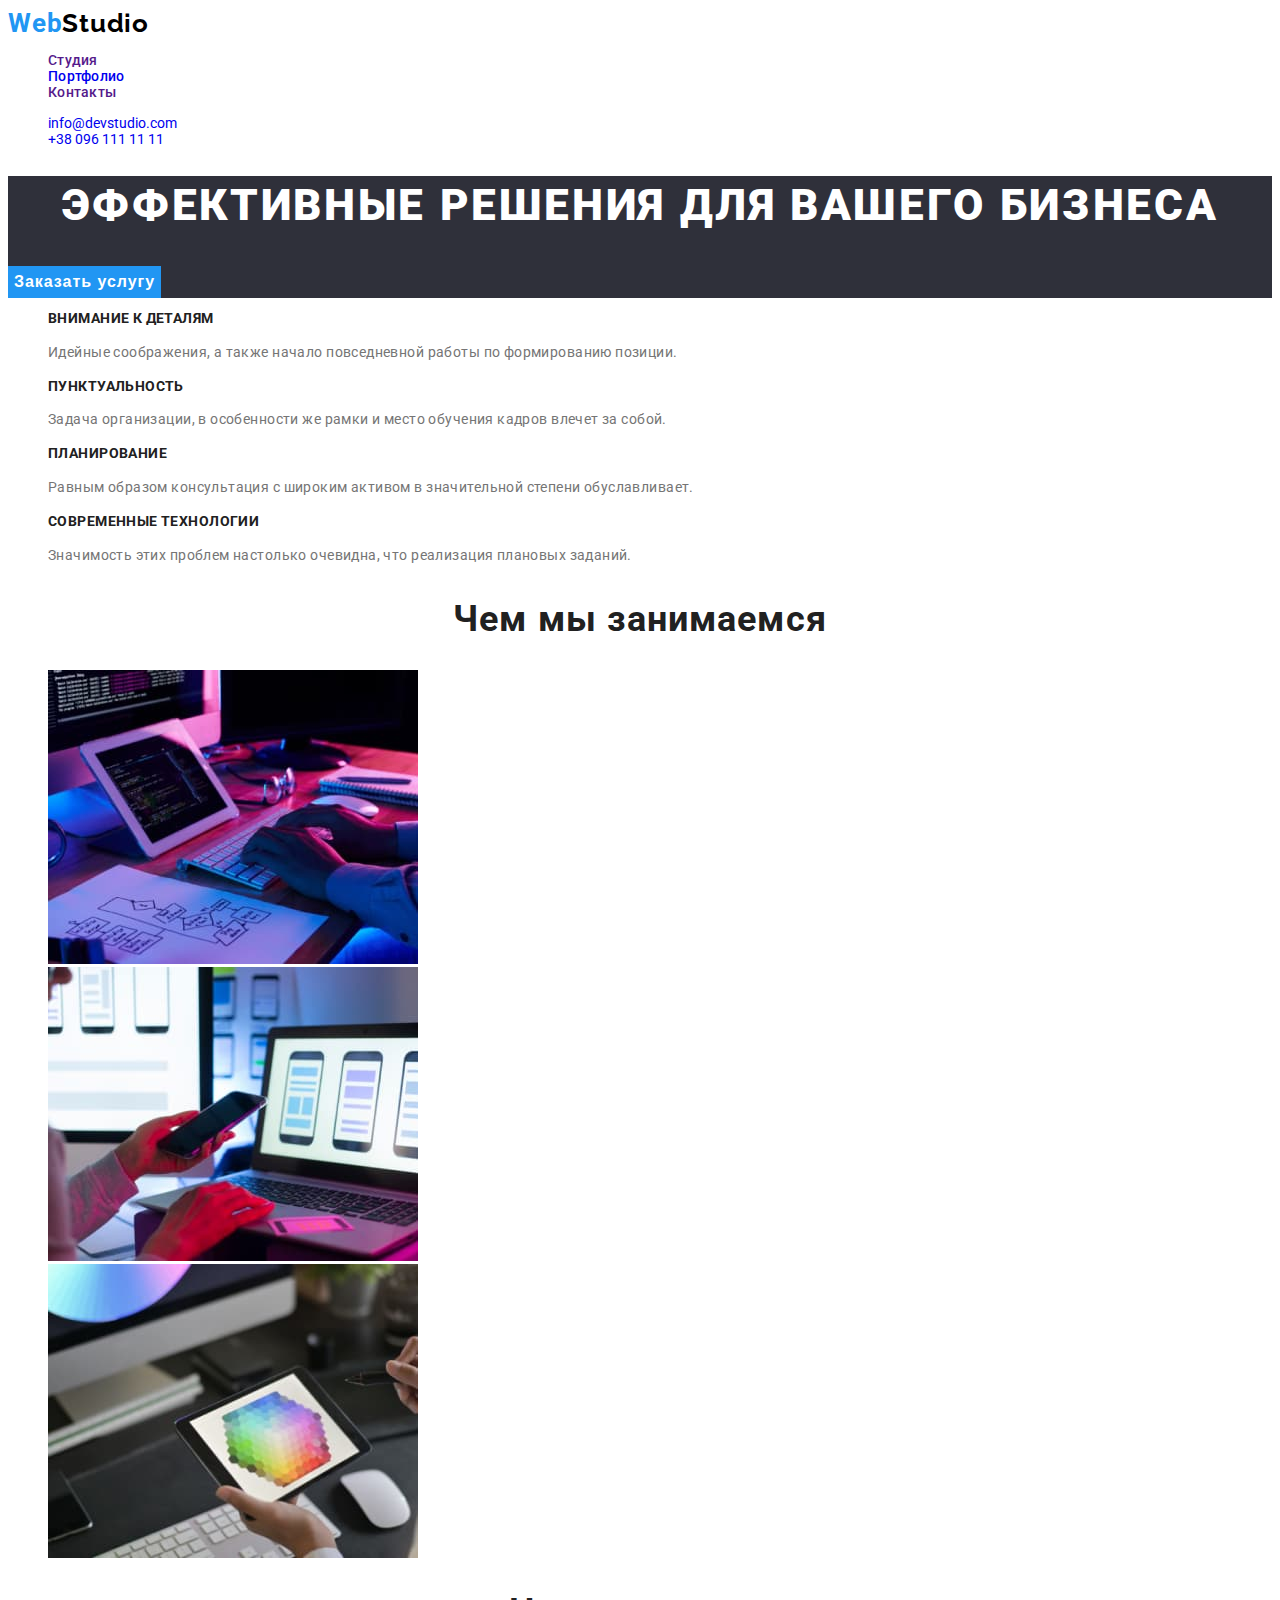
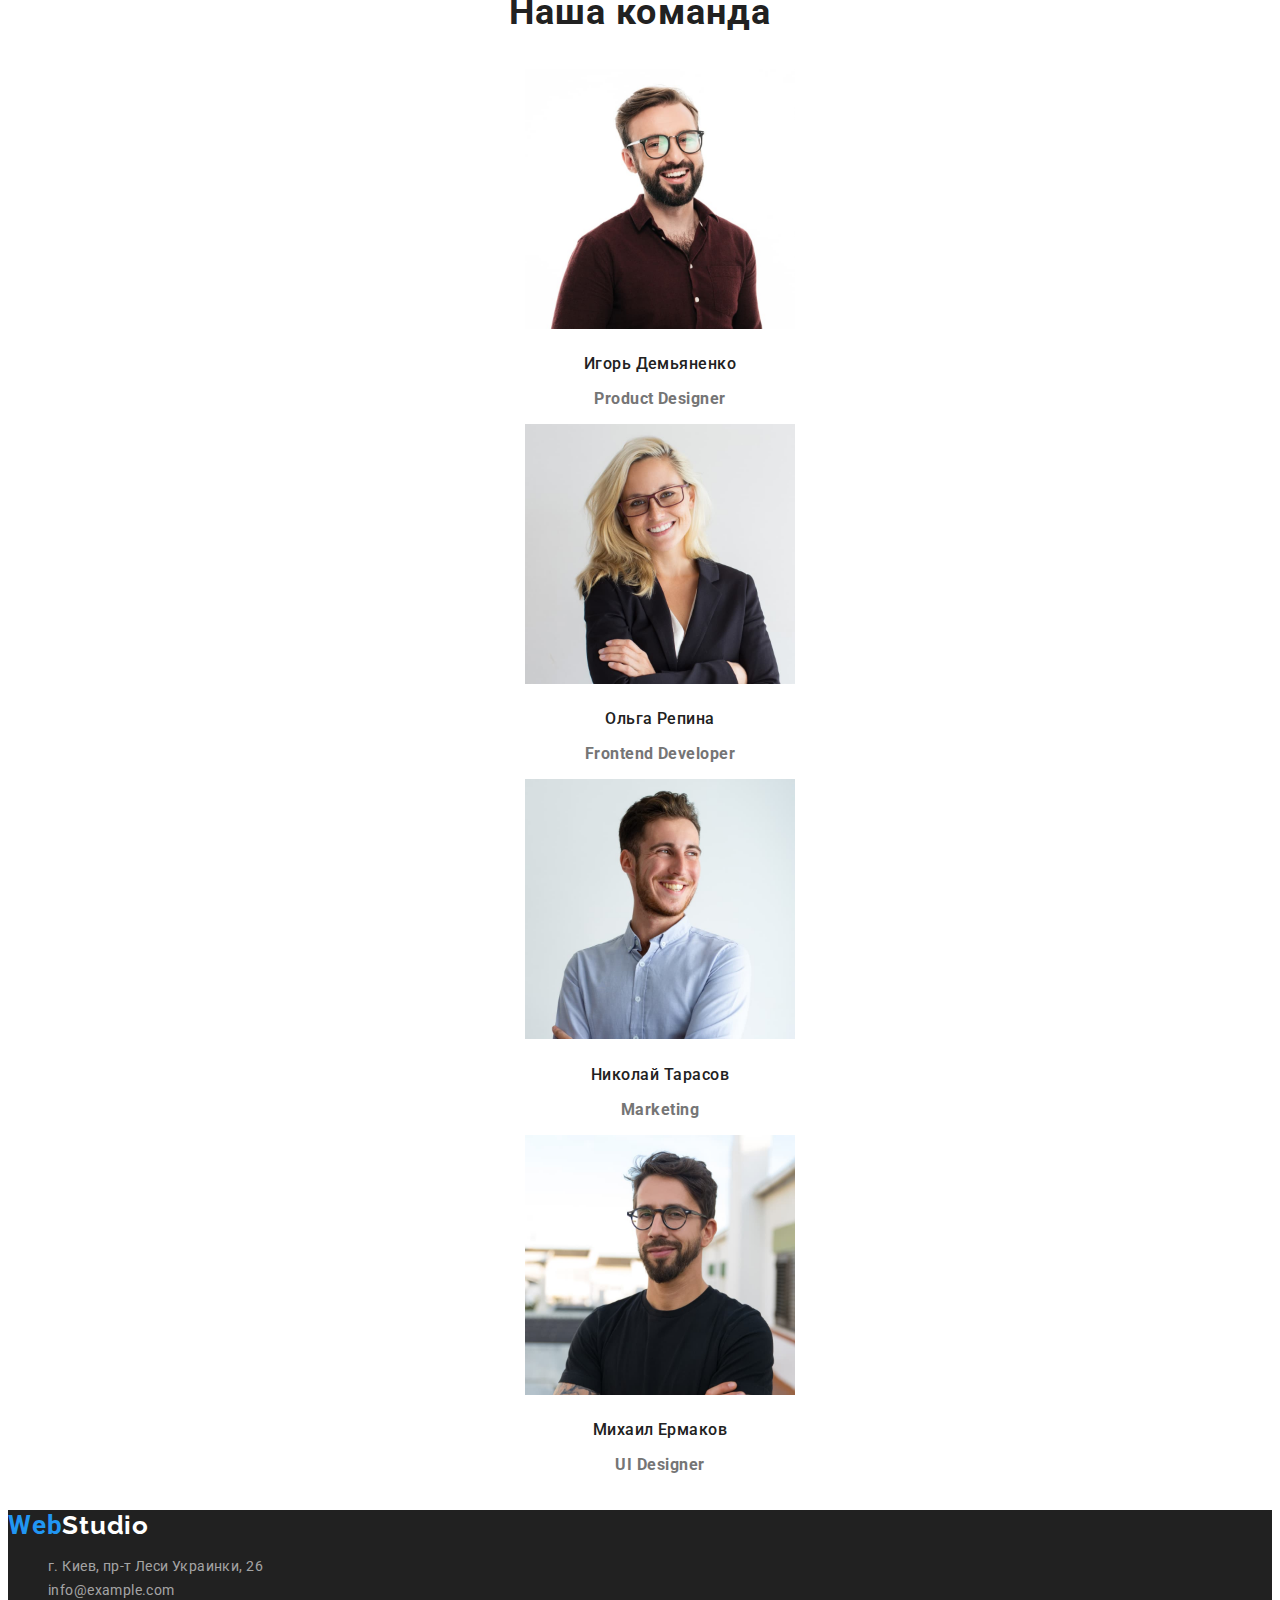
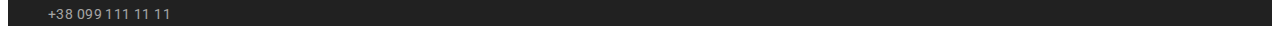
==== commit 34d2f72f: "Исправлен font-size в section1" ====
--- a/index.html
+++ b/index.html
@@ -7,16 +7,11 @@
     <title>Business planning</title>
     <link rel="preconnect" href="https://fonts.googleapis.com" />
     <link rel="preconnect" href="https://fonts.gstatic.com" crossorigin />
+    <link rel="preconnect" href="https://fonts.googleapis.com" />
+    <link rel="preconnect" href="https://fonts.gstatic.com" crossorigin />
     <link
       href="https://fonts.googleapis.com/css2?family=Raleway:wght@700&family=Roboto:wght@400;500;700;900&display=swap"
       rel="stylesheet"
-    />
-    <link
-      rel="stylesheet"
-      href="https://cdnjs.cloudflare.com/ajax/libs/modern-normalize/1.1.0/modern-normalize.min.css"
-      integrity="sha512-wpPYUAdjBVSE4KJnH1VR1HeZfpl1ub8YT/NKx4PuQ5NmX2tKuGu6U/JRp5y+Y8XG2tV+wKQpNHVUX03MfMFn9Q=="
-      crossorigin="anonymous"
-      referrerpolicy="no-referrer"
     />
     <link rel="stylesheet" href="./css/style.css" />
   </head>
--- a/css/style.css
+++ b/css/style.css
@@ -30,7 +30,7 @@
   border: none;
 }
 
-.body {
+body {
   font-family: 'Roboto', sans-serif;
   font-weight: 400;
   font-style: normal;
@@ -113,9 +113,11 @@
   background-color: #2196f3;
   color: var(--logo-color-white);
 }
+
 .section-two-text {
   font-weight: 700;
   list-style-type: none;
+  font-size: 14px;
   line-height: 1.14;
   letter-spacing: 0.03em;
   text-transform: uppercase;
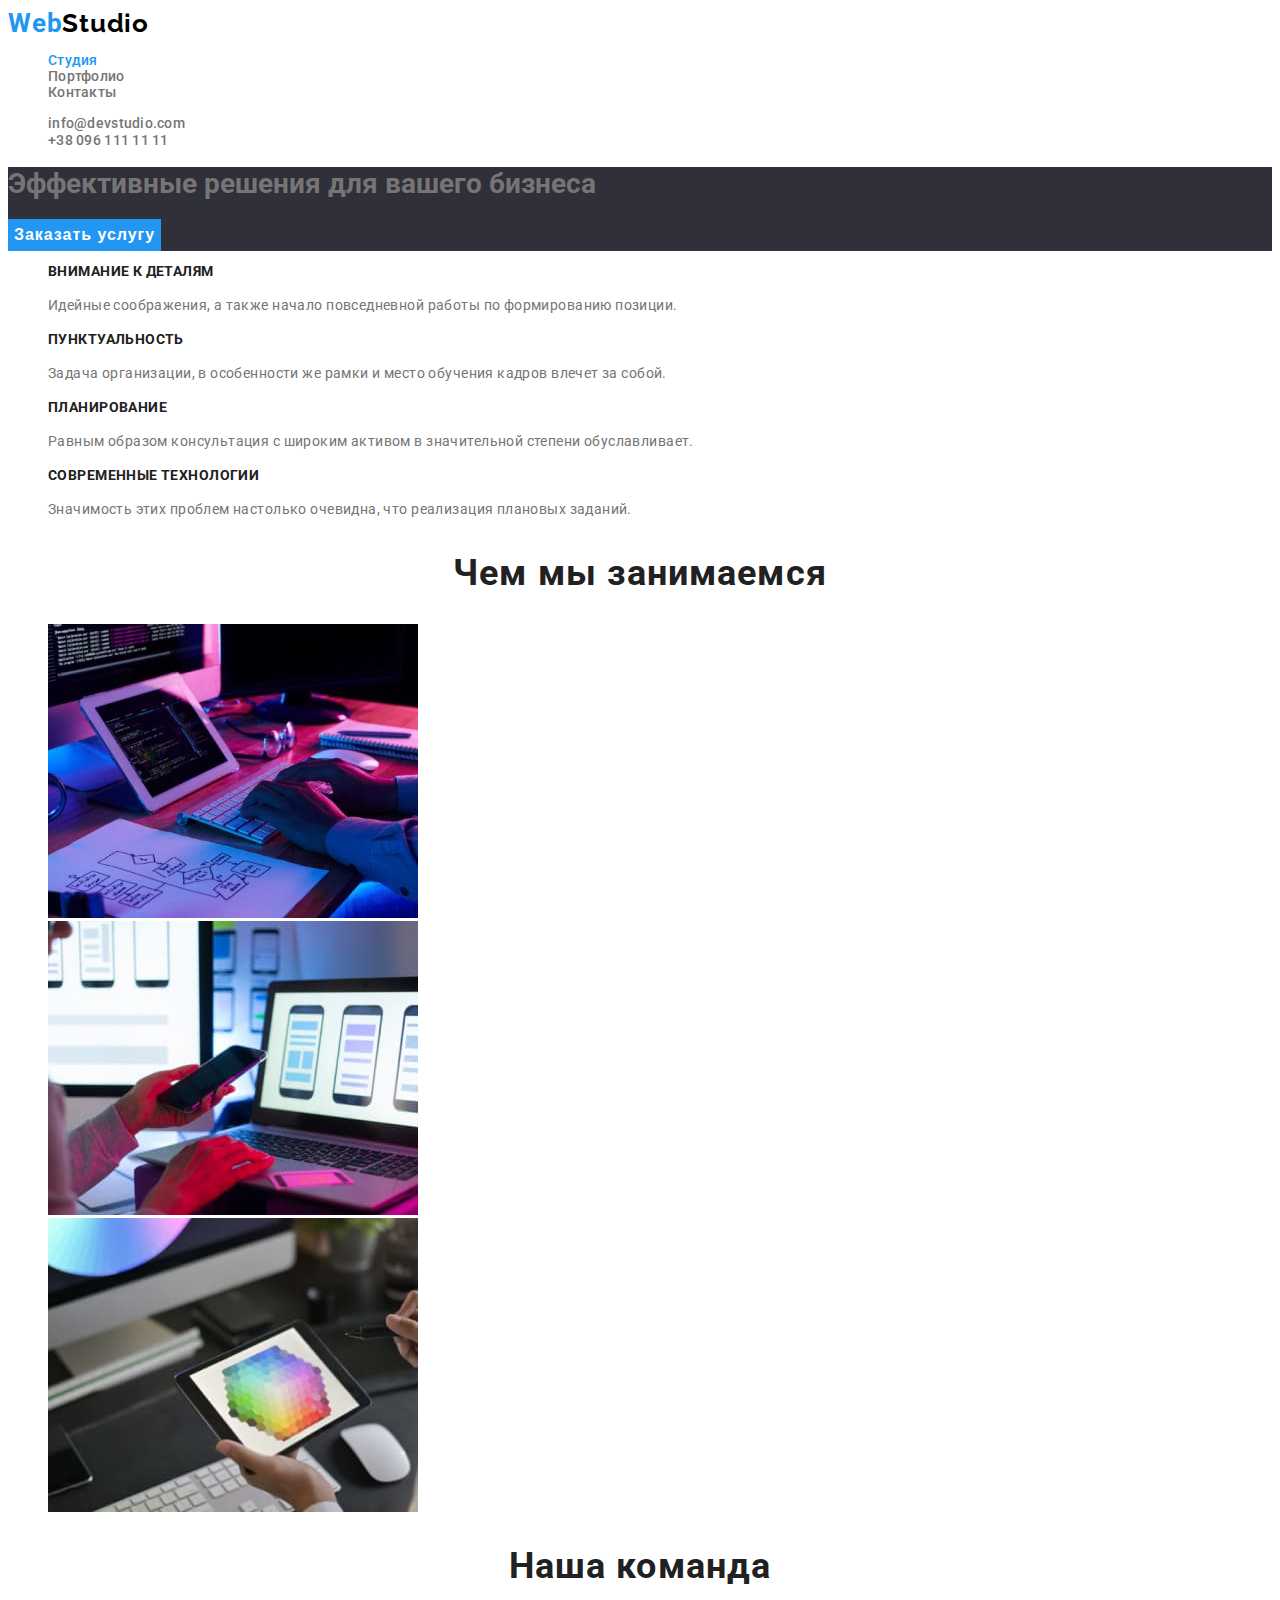
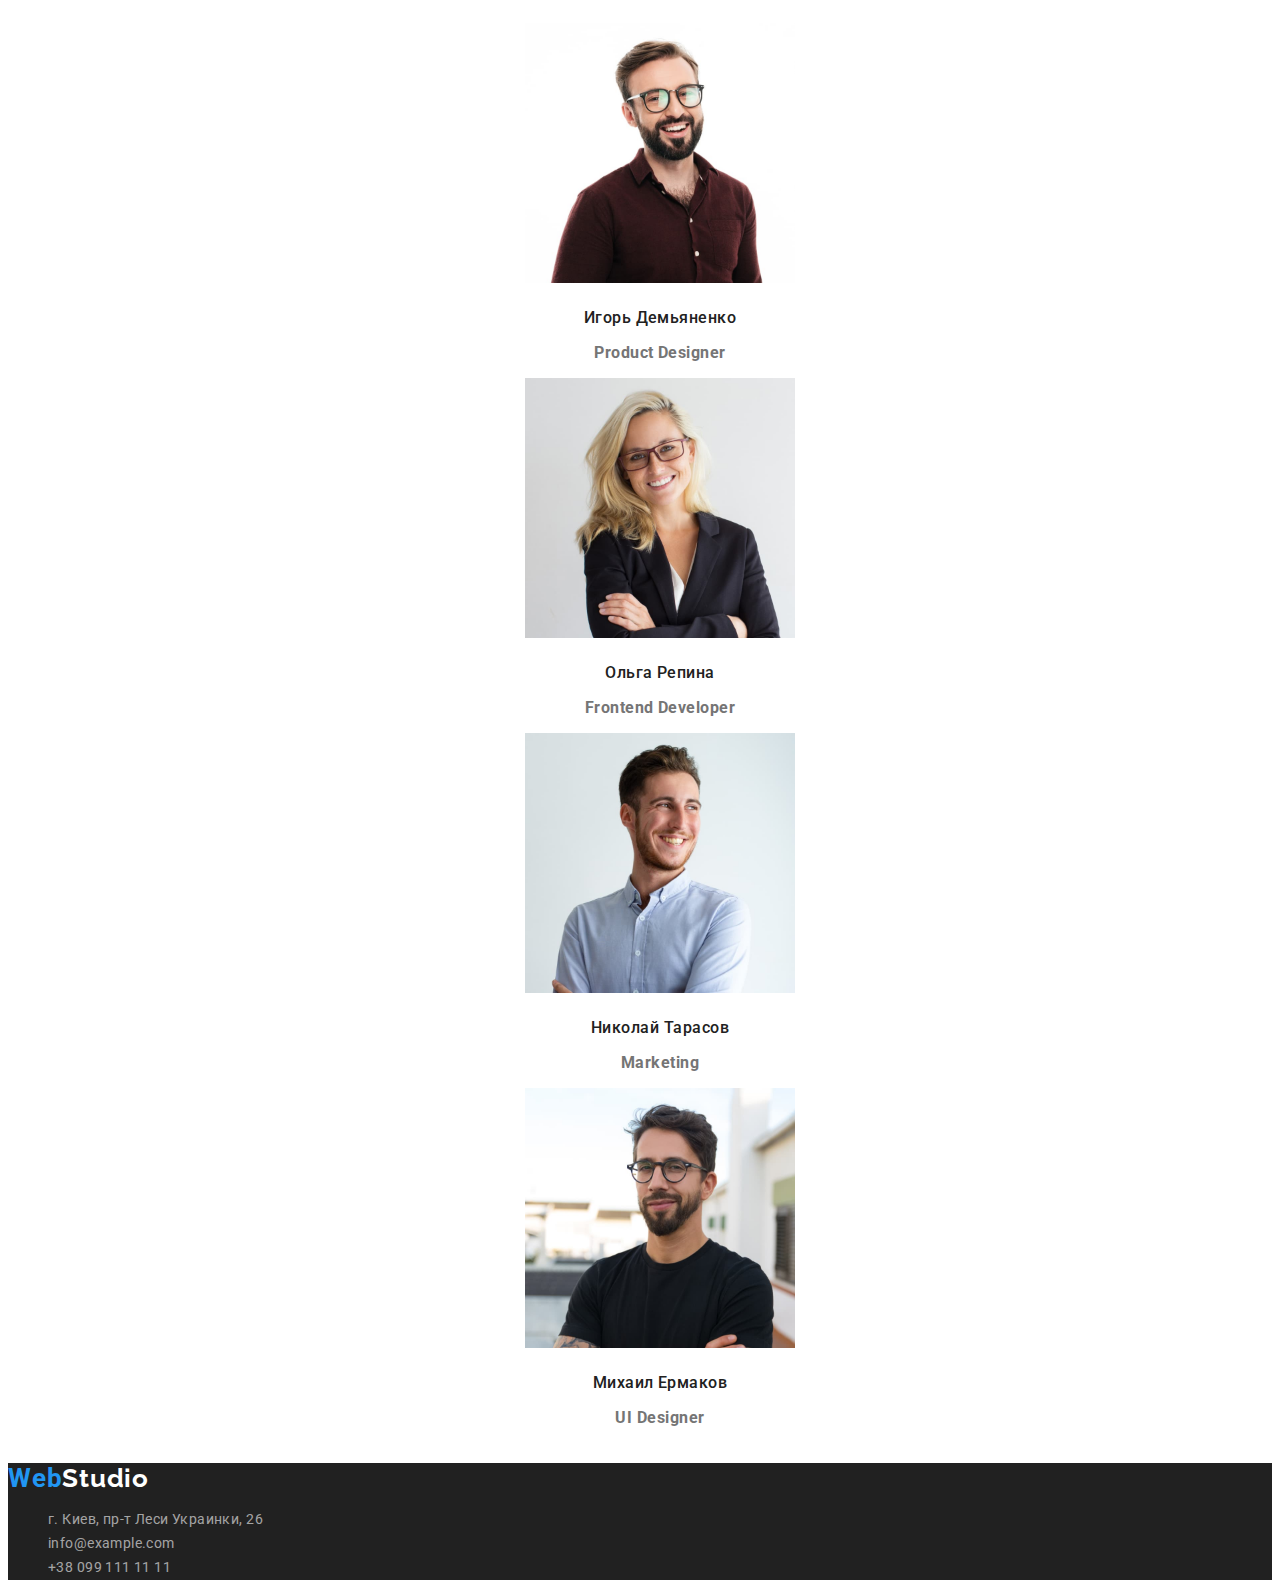
==== commit ec2ff8f3: "Добавлена подсветка активной ссылки" ====
--- a/index.html
+++ b/index.html
@@ -20,11 +20,11 @@
       <a href="" class="header-logo">Web<span class="logo">Studio</span></a>
       <nav class="header-navigation">
         <ul class="header-list">
-          <li class="header-item"><a href="" class="header-link link">Студия</a></li>
+          <li class="header-item"><a href="" class="header-link current">Студия</a></li>
           <li class="header-item">
-            <a href="./portfolio.html" class="header-link link">Портфолио</a>
+            <a href="./portfolio.html" class="header-link">Портфолио</a>
           </li>
-          <li class="header-item"><a href="" class="header-link link">Контакты</a></li>
+          <li class="header-item"><a href="" class="header-link">Контакты</a></li>
         </ul>
       </nav>
       <ul class="header-list">
--- a/css/style.css
+++ b/css/style.css
@@ -1,8 +1,10 @@
 :root {
   --main-color: #757575;
   --secondary-color: #212121;
-  --logo-color-black: #000000;
-  --logo-color-white: #ffffff;
+  --logo-color-one: #000000;
+  --logo-color-two: #ffffff;
+  --logo-color-left: #2196f3;
+  --hero-color: #2f303a;
 }
 
 a {
@@ -55,7 +57,7 @@
   font-size: 26px;
   line-height: 1.19;
   letter-spacing: 0.03em;
-  color: #2196f3;
+  color: var(--logo-color-left);
 }
 
 .logo {
@@ -64,7 +66,7 @@
   font-size: 26px;
   line-height: 1.19;
   letter-spacing: 0.03em;
-  color: var(--logo-color-black);
+  color: var(--logo-color-one);
 }
 
 .footer-logo {
@@ -74,7 +76,7 @@
   font-size: 26px;
   line-height: 1.19;
   letter-spacing: 0.03em;
-  color: var(--logo-color-white);
+  color: var(--logo-color-two);
 }
 
 .header-item {
@@ -84,8 +86,20 @@
   color: var(--main-color);
 }
 
-.header-link:current {
-  color: #2196f3;
+.header-link {
+  font-weight: 500;
+  line-height: 1.14;
+  letter-spacing: 0.02em;
+
+  color: var(--main-color);
+}
+
+.current {
+  color: var(--logo-color-left);
+}
+
+/* .header-link:current {
+  color: var(--logo-color-left); */
 }
 
 .section-main {
@@ -95,11 +109,11 @@
   text-align: center;
   letter-spacing: 0.06em;
   text-transform: uppercase;
-  color: var(--logo-color-white);
+  color: var(--logo-color-two);
 }
 
 .section {
-  background: #2f303a;
+  background: var(--hero-color);
 }
 
 .section-btn {
@@ -110,8 +124,8 @@
   align-items: center;
   text-align: center;
   letter-spacing: 0.06em;
-  background-color: #2196f3;
-  color: var(--logo-color-white);
+  background-color: var(--logo-color-left);
+  color: var(--logo-color-two);
 }
 
 .section-two-text {
